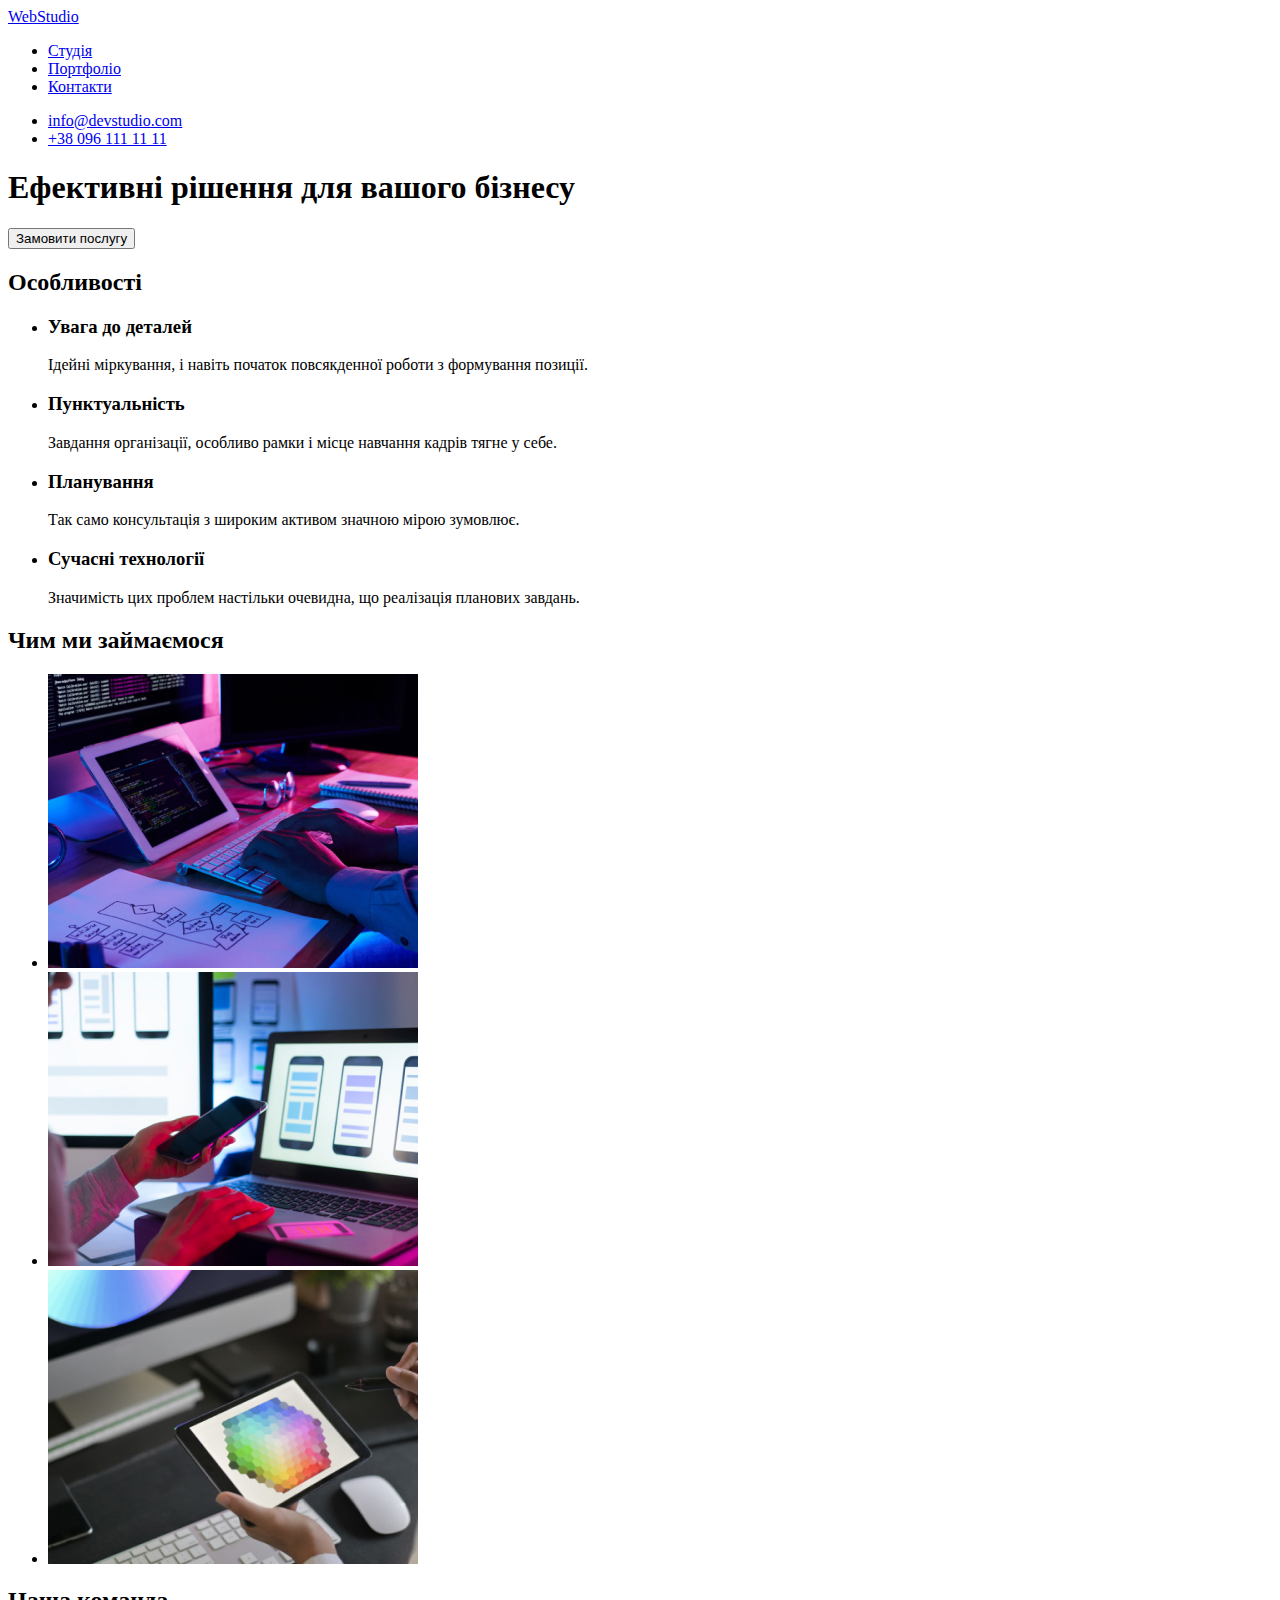
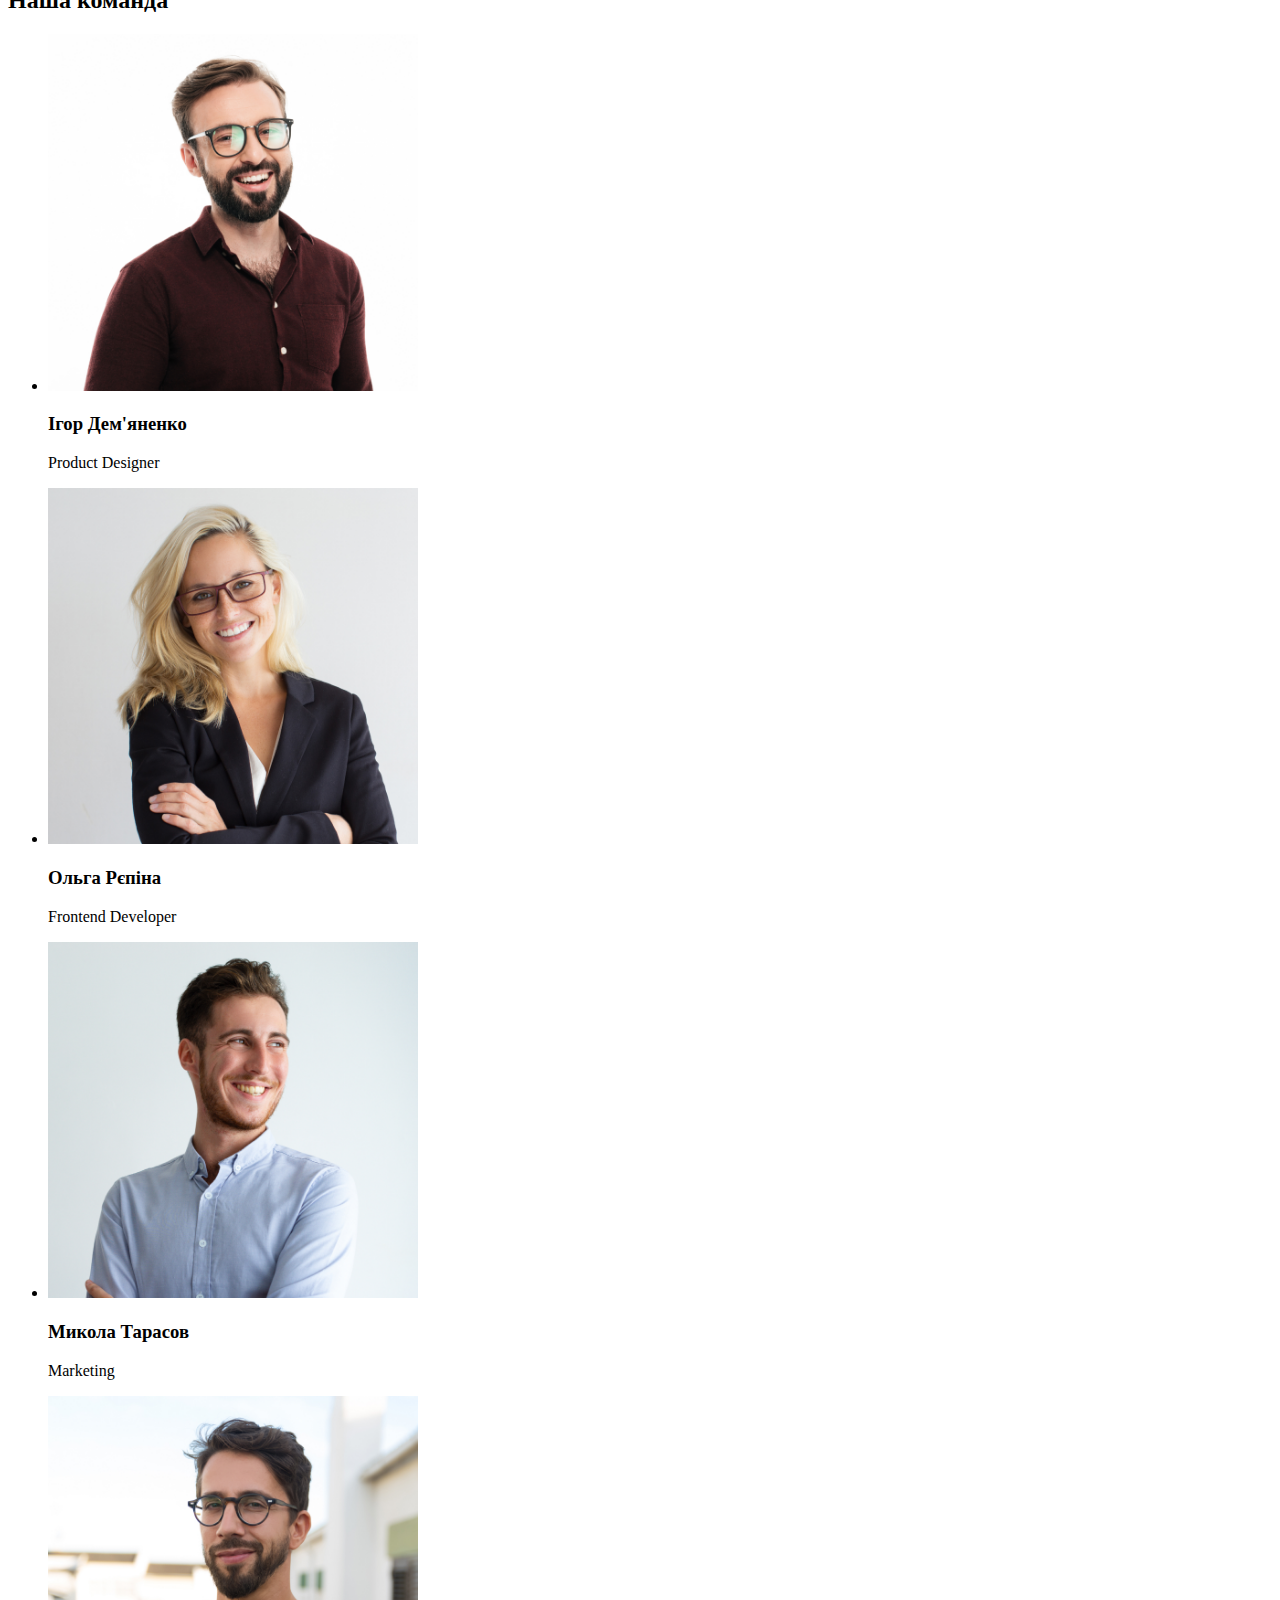
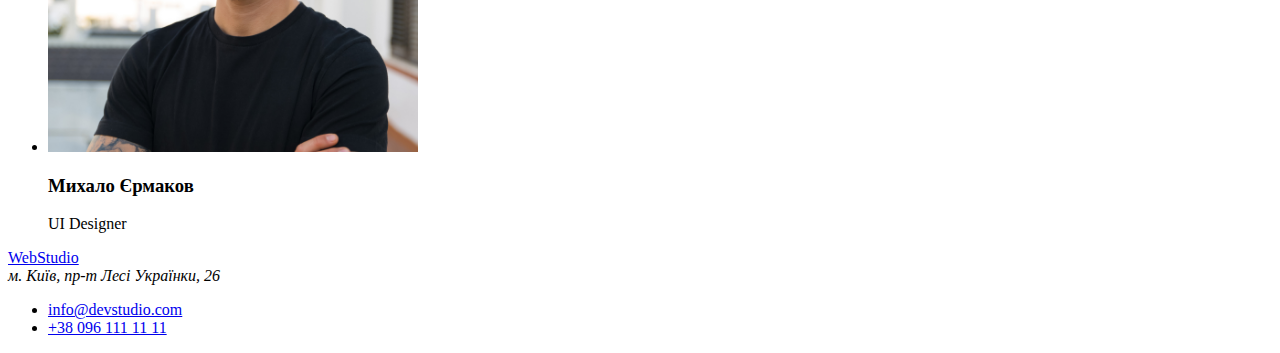
==== index.html @ 0692f688 "Створення проекту" ====
<!DOCTYPE html>
<html lang="uk">
<head>
    <meta charset="UTF-8">
    <meta http-equiv="X-UA-Compatible" content="IE=edge">
    <meta name="viewport" content="width=device-width, initial-scale=1.0">
    <title>Document</title>
</head>
<body>
    <header>
        <nav>
            <a href="/">WebStudio</a>       
            <!-- Меню навігації -->   
            <ul>         
                <li><a href="#studio">Студія</a></li>
                <li><a href="#portfolio">Портфоліо</a></li>
                <li><a href="#contacts">Контакти</a></li>   
            </ul>
        </nav>    
            <!-- Контакти -->
            <ul> 
                <li><a href="mailto:info@devstudio.com">info@devstudio.com</a></li>
                <li><a href="tel:+380961111111">+38 096 111 11 11</a></li>      
            </ul>                                                       
    </header>

    <main>
    <!-- Шапка -->
    <section>
        <h1>Ефективні рішення для вашого бізнесу</h1>
        <button type="button">Замовити послугу</button>
    </section>     

    <!-- Особливості -->
<section>
    <h2>Особливості</h2>
    <ul>
        <li>
            <h3>Увага до деталей</h3>
            <p>Ідейні міркування, i навіть початок повсякденної роботи з формування позиції.</p>
        </li>
        <li>
            <h3>Пунктуальність</h3>
            <p>Завдання організації, особливо рамки і місце навчання кадрів тягне у себе.</p>
        </li>
         <li>
              <h3>Планування</h3>
             <p>Так само консультація з широким активом значною мірою зумовлює.</p>
        </li>
          <li> 
              <h3>Сучасні технології</h3>
             <p>Значимість цих проблем настільки очевидна, що реалізація планових завдань.</P>
          </li>       
    </ul>
</section>
    <!-- Чим займаємося -->
<section> 
        <h2>Чим ми займаємося</h2>
        <ul>
            <li>   
               <img src="images/img1.jpg" 
               alt="Створення програм"
               width="370"></li>
        <li>
            <img src="images/img2.jpg" 
            alt="Мобільні додатки"
            width="370"></li>
        <li>
            <img src="images/img3.jpg" 
            alt="Дизайн"
            width="370">
        </li>
    </ul>    
</section>

    <!-- Наша команда -->
<section>  
        <!-- Product Designer -->      
     <h2>Наша команда</h2>
     <ul>
        <li>
            <img src="images/product_designer.jpg" 
            alt="Ігор Дем'яненко - Product Designer"
            width="370">              
                   <h3>Ігор Дем'яненко</h3>
                   <p>Product Designer</p>
        </li>
        <li> 
            <img src="images/frontend_developer.jpg" 
            alt="Ольга Рєпіна - Frontend Developer"
            width="370">
           
                <h3>Ольга Рєпіна</h3>
                <p>Frontend Developer</p>
        </li>
        <li> <img src="images/marketing.jpg" 
            alt="Микола Тарасов - Marketing"
            width="370">
           
                <h3>Микола Тарасов</h3>
                <p>Marketing</p></li>
        <li> 
            <img src="images/ui_designer.jpg" 
            alt="Михало Єрмаков - UI Designer"
            width="370">
        
                <h3>Михало Єрмаков</h3>
                <p>UI Designer</p>
           </li>
     </ul>                                
</section>
    </main>
    
    <!-- Підвал -->   
    <footer>
        <div id="contacts">
            <a href="/">WebStudio</a>
            <address>
                м. Київ, пр-т Лесі Українки, 26
              </address>
              <ul> 
                <li><a href="mailto:info@devstudio.com">info@devstudio.com</a></li>
                <li><a href="tel:+380961111111">+38 096 111 11 11</a></li>      
            </ul>                                 
        </div>
    </footer>
</body>
</html>
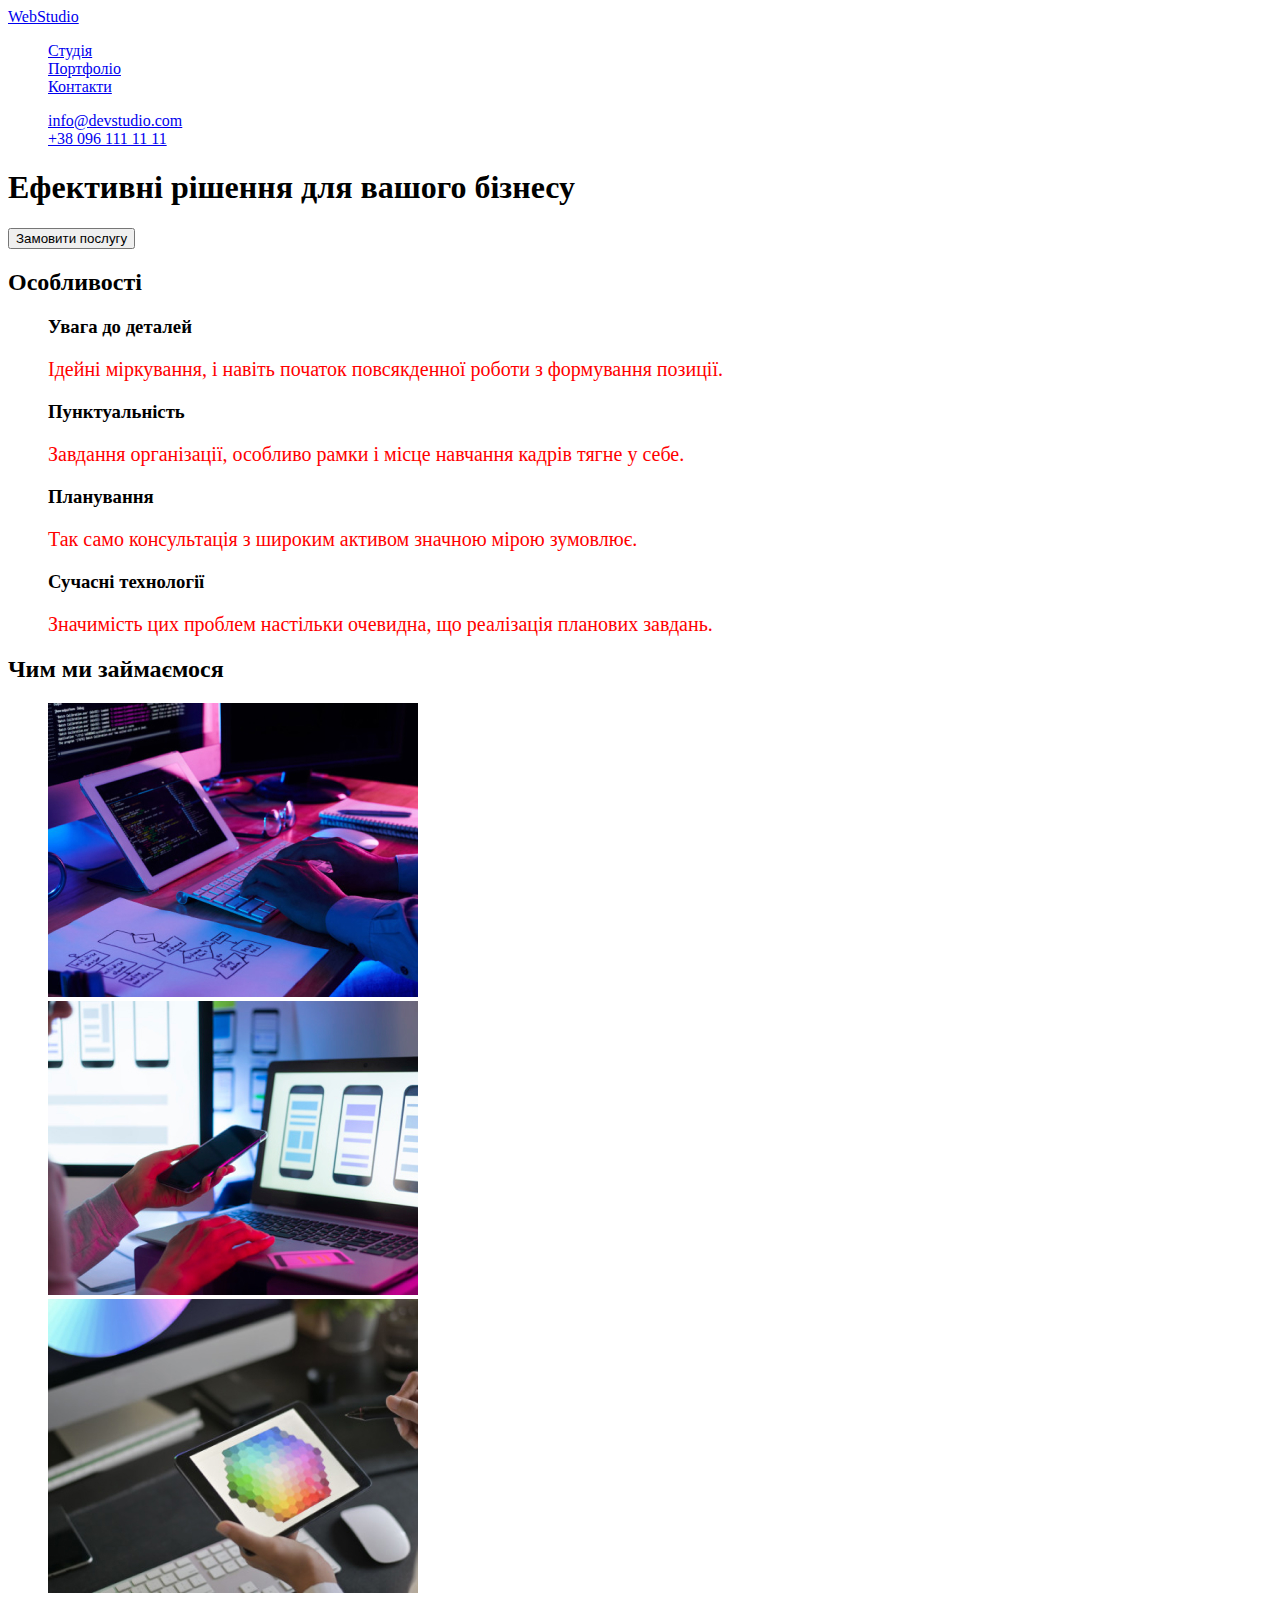
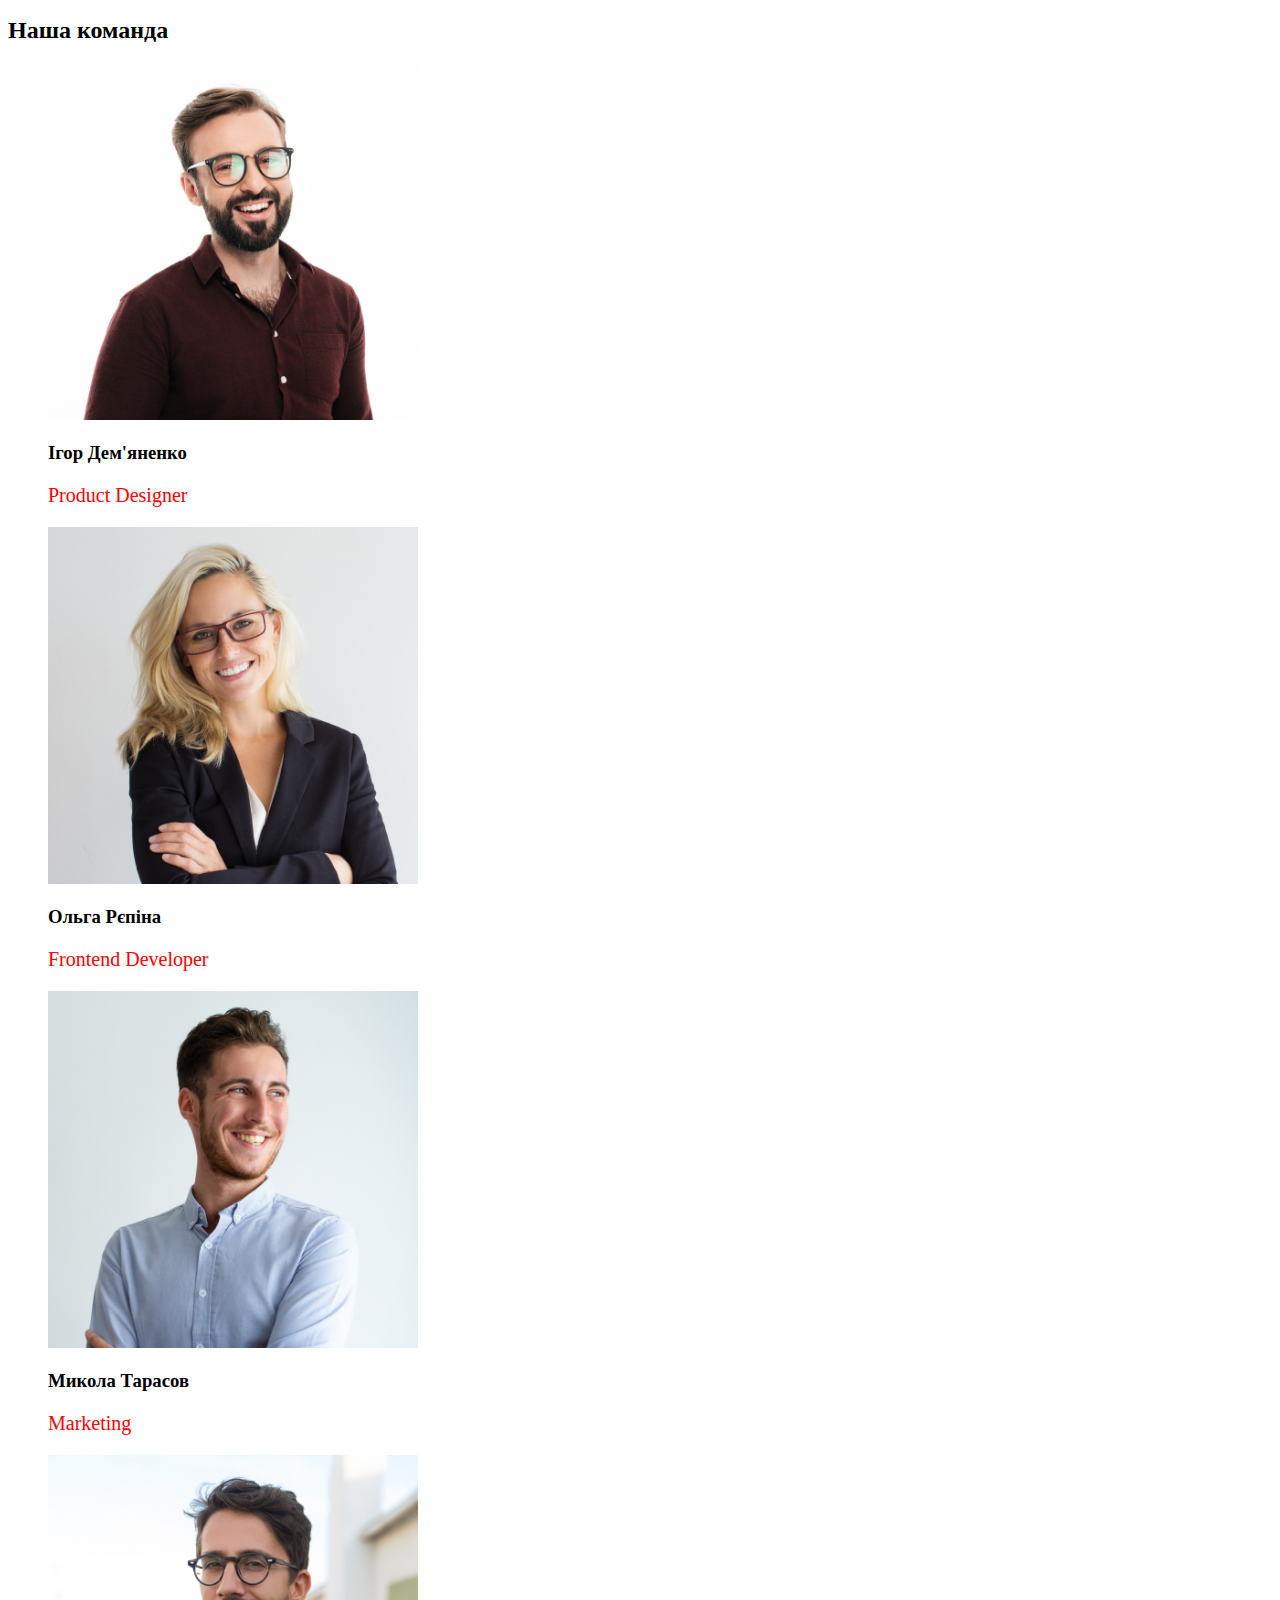
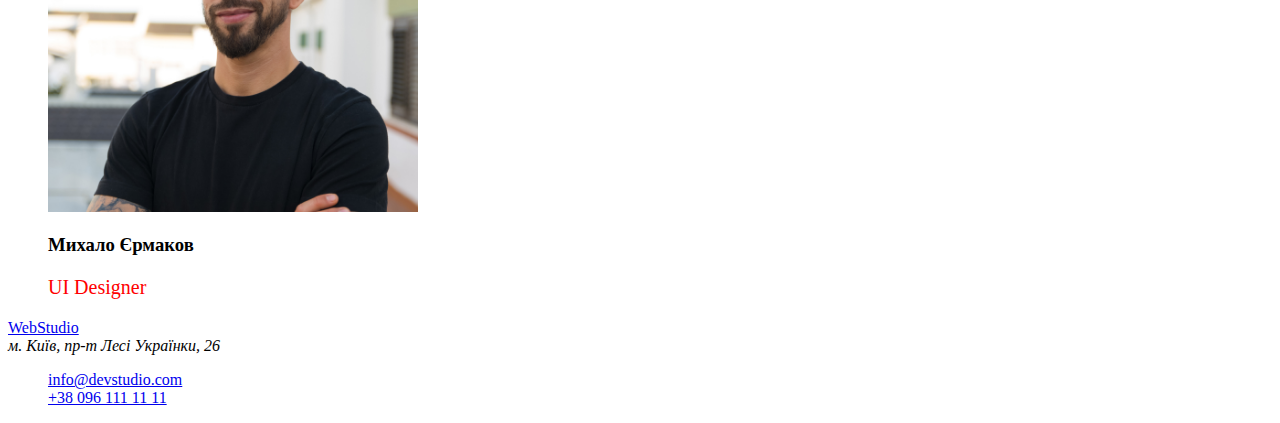
==== commit 72ef3430: "Розмітка портфоліо" ====
--- a/index.html
+++ b/index.html
@@ -4,21 +4,22 @@
     <meta charset="UTF-8">
     <meta http-equiv="X-UA-Compatible" content="IE=edge">
     <meta name="viewport" content="width=device-width, initial-scale=1.0">
-    <title>Document</title>
+    <link rel="stylesheet" href="./css/styles.css">
+    <title>Document</title>  
 </head>
 <body>
-    <header>
+    <header class="page-header">
         <nav>
-            <a href="/">WebStudio</a>       
+            <a class="logo" href="/">WebStudio</a>       
             <!-- Меню навігації -->   
-            <ul>         
-                <li><a href="#studio">Студія</a></li>
-                <li><a href="#portfolio">Портфоліо</a></li>
+            <ul class="site-nav">         
+                <li><a href="./index.html">Студія</a></li>
+                <li><a href="./portfolio.html">Портфоліо</a></li>
                 <li><a href="#contacts">Контакти</a></li>   
             </ul>
         </nav>    
             <!-- Контакти -->
-            <ul> 
+            <ul class="auth-nav"> 
                 <li><a href="mailto:info@devstudio.com">info@devstudio.com</a></li>
                 <li><a href="tel:+380961111111">+38 096 111 11 11</a></li>      
             </ul>                                                       
@@ -58,15 +59,15 @@
         <h2>Чим ми займаємося</h2>
         <ul>
             <li>   
-               <img src="images/img1.jpg" 
+               <img src="./images/img1.jpg" 
                alt="Створення програм"
                width="370"></li>
         <li>
-            <img src="images/img2.jpg" 
+            <img src="./images/img2.jpg" 
             alt="Мобільні додатки"
             width="370"></li>
         <li>
-            <img src="images/img3.jpg" 
+            <img src="./images/img3.jpg" 
             alt="Дизайн"
             width="370">
         </li>
@@ -79,28 +80,28 @@
      <h2>Наша команда</h2>
      <ul>
         <li>
-            <img src="images/product_designer.jpg" 
+            <img src="./images/product_designer.jpg" 
             alt="Ігор Дем'яненко - Product Designer"
             width="370">              
                    <h3>Ігор Дем'яненко</h3>
                    <p>Product Designer</p>
         </li>
         <li> 
-            <img src="images/frontend_developer.jpg" 
+            <img src="./images/frontend_developer.jpg" 
             alt="Ольга Рєпіна - Frontend Developer"
             width="370">
            
                 <h3>Ольга Рєпіна</h3>
                 <p>Frontend Developer</p>
         </li>
-        <li> <img src="images/marketing.jpg" 
+        <li> <img src="./images/marketing.jpg" 
             alt="Микола Тарасов - Marketing"
             width="370">
            
                 <h3>Микола Тарасов</h3>
                 <p>Marketing</p></li>
         <li> 
-            <img src="images/ui_designer.jpg" 
+            <img src="./images/ui_designer.jpg" 
             alt="Михало Єрмаков - UI Designer"
             width="370">
         
--- a/css/styles.css
+++ b/css/styles.css
@@ -0,0 +1,12 @@
+body{
+    background-color: F5F5F5;
+    
+}
+ul{
+    list-style: none;
+}
+
+p{
+    color: red;
+    font-size: 20px;
+}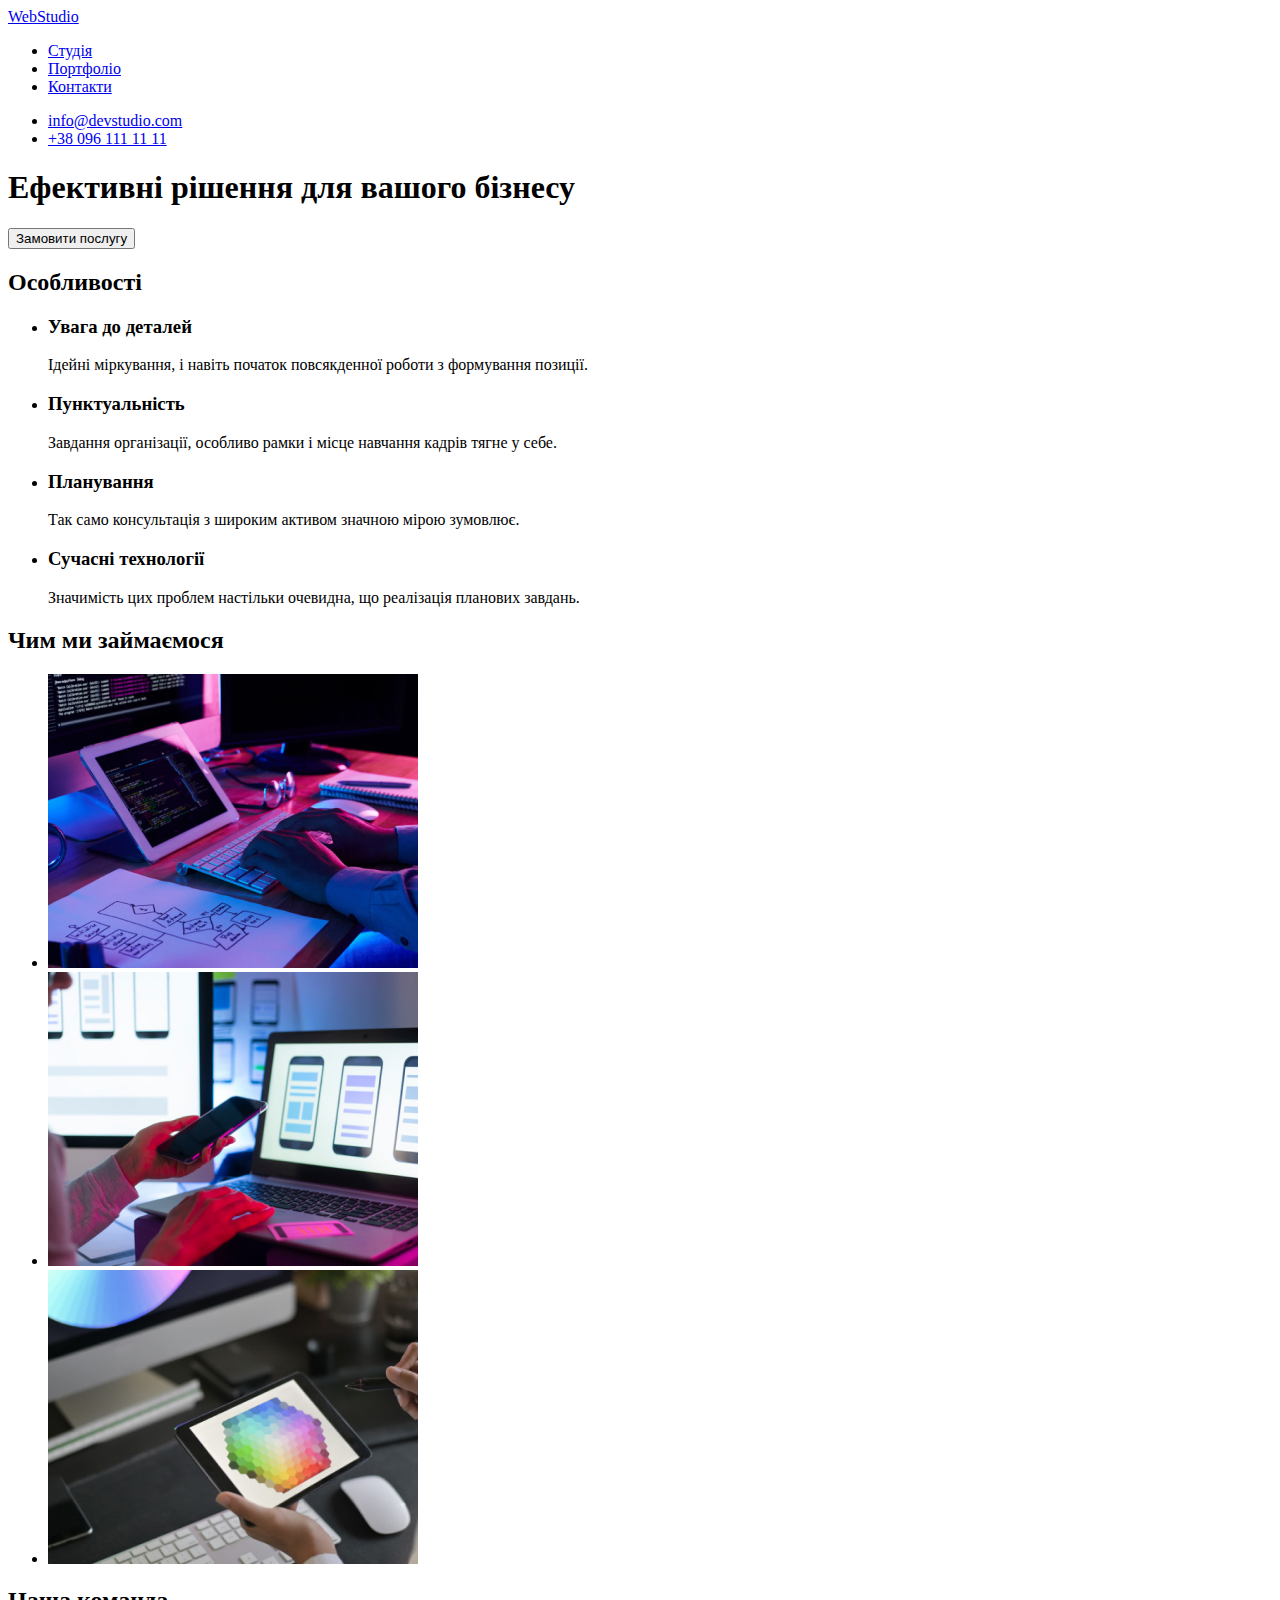
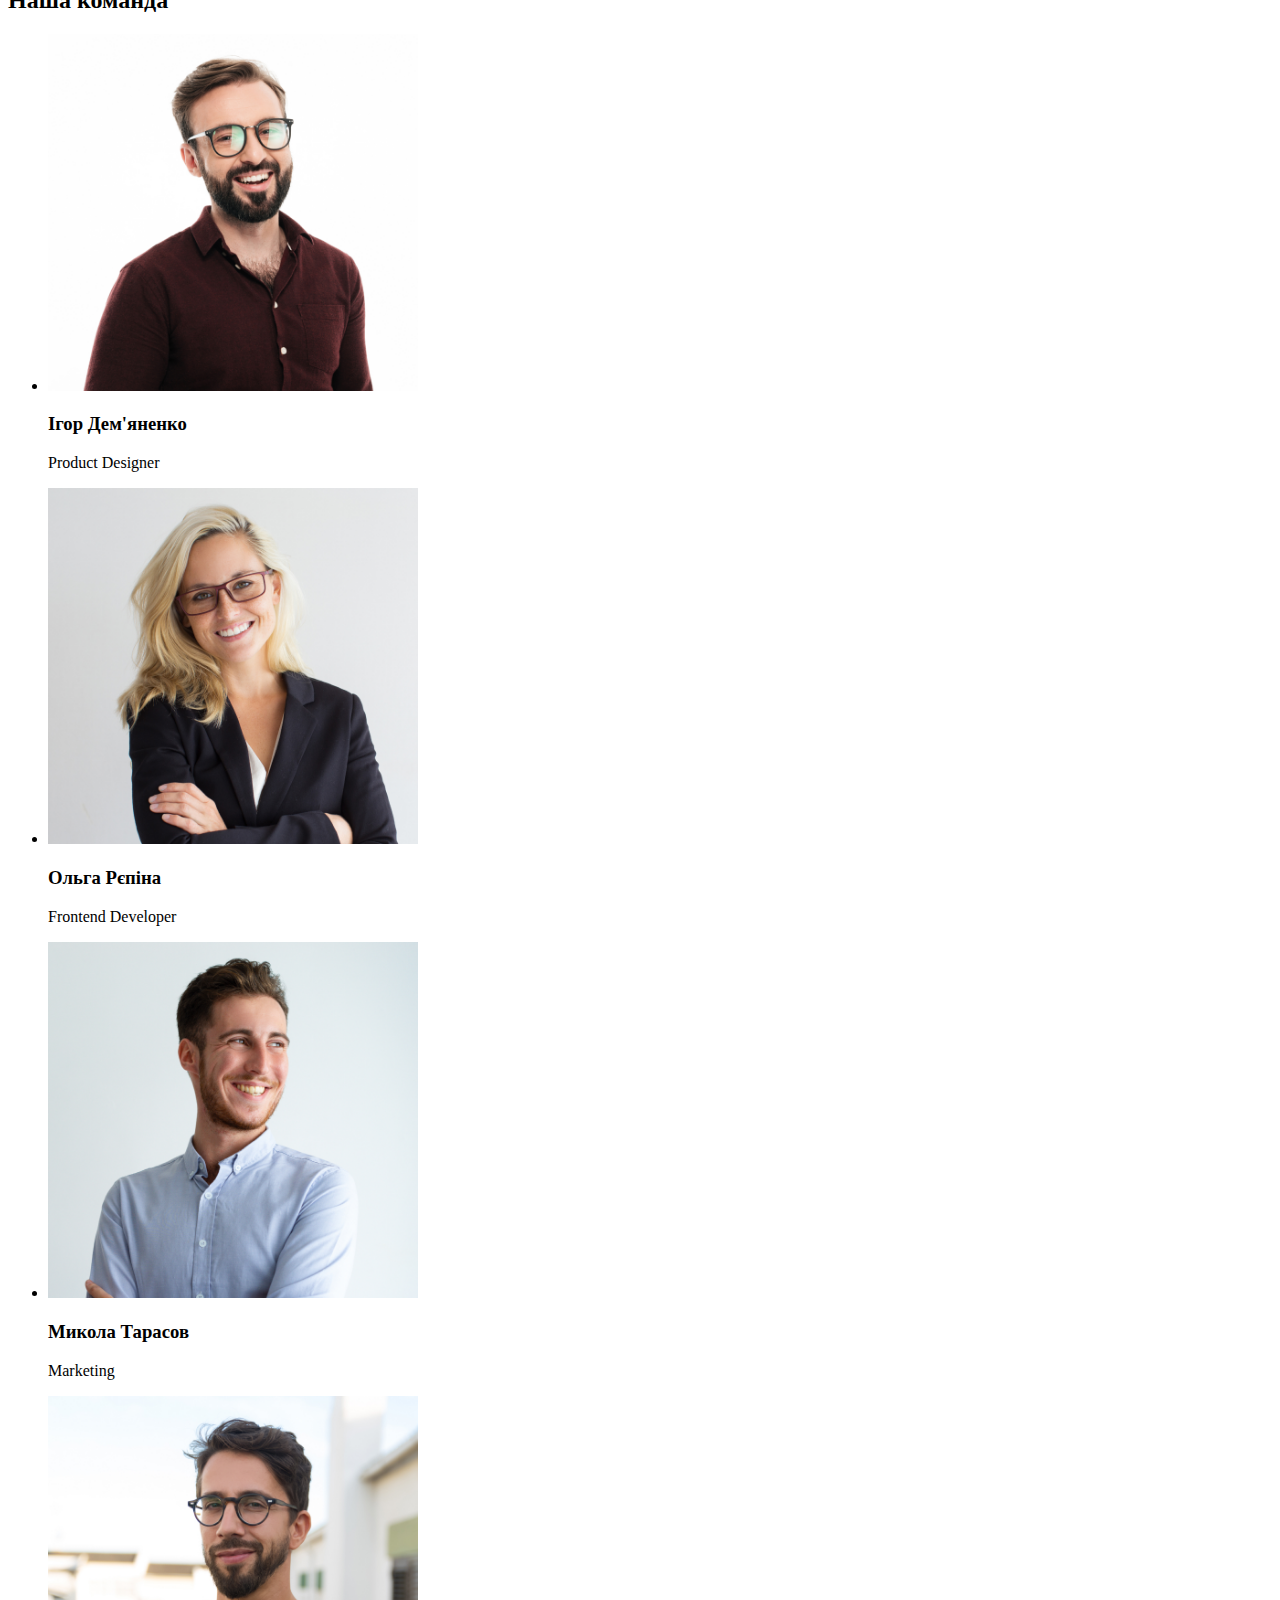
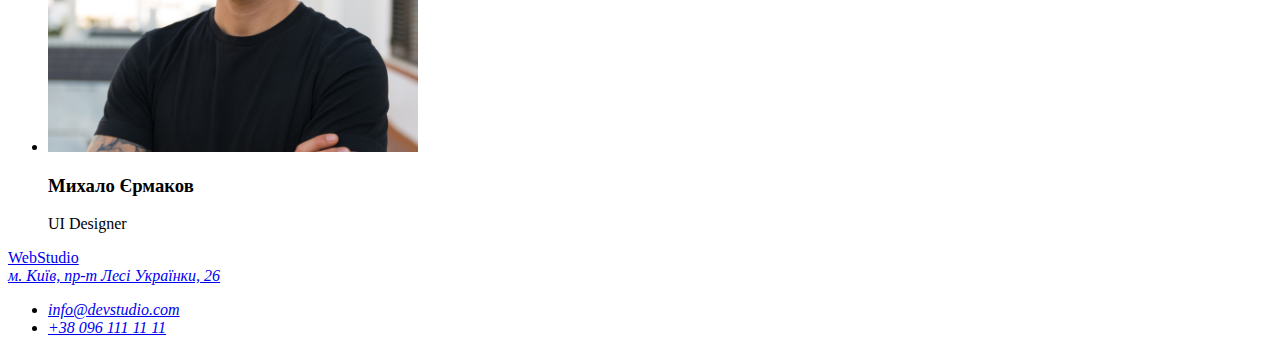
==== commit b814bba0: "Update index.html" ====
--- a/index.html
+++ b/index.html
@@ -4,22 +4,21 @@
     <meta charset="UTF-8">
     <meta http-equiv="X-UA-Compatible" content="IE=edge">
     <meta name="viewport" content="width=device-width, initial-scale=1.0">
-    <link rel="stylesheet" href="./css/styles.css">
-    <title>Document</title>  
+    <title>Document</title>
 </head>
 <body>
-    <header class="page-header">
+    <header>
         <nav>
-            <a class="logo" href="/">WebStudio</a>       
+            <a href="/">WebStudio</a>       
             <!-- Меню навігації -->   
-            <ul class="site-nav">         
-                <li><a href="./index.html">Студія</a></li>
-                <li><a href="./portfolio.html">Портфоліо</a></li>
+            <ul>         
+                <li><a href="#studio">Студія</a></li>
+                <li><a href="#portfolio">Портфоліо</a></li>
                 <li><a href="#contacts">Контакти</a></li>   
             </ul>
         </nav>    
             <!-- Контакти -->
-            <ul class="auth-nav"> 
+            <ul> 
                 <li><a href="mailto:info@devstudio.com">info@devstudio.com</a></li>
                 <li><a href="tel:+380961111111">+38 096 111 11 11</a></li>      
             </ul>                                                       
@@ -59,15 +58,15 @@
         <h2>Чим ми займаємося</h2>
         <ul>
             <li>   
-               <img src="./images/img1.jpg" 
+               <img src="images/img1.jpg" 
                alt="Створення програм"
                width="370"></li>
         <li>
-            <img src="./images/img2.jpg" 
+            <img src="images/img2.jpg" 
             alt="Мобільні додатки"
             width="370"></li>
         <li>
-            <img src="./images/img3.jpg" 
+            <img src="images/img3.jpg" 
             alt="Дизайн"
             width="370">
         </li>
@@ -80,28 +79,28 @@
      <h2>Наша команда</h2>
      <ul>
         <li>
-            <img src="./images/product_designer.jpg" 
+            <img src="images/product_designer.jpg" 
             alt="Ігор Дем'яненко - Product Designer"
             width="370">              
                    <h3>Ігор Дем'яненко</h3>
                    <p>Product Designer</p>
         </li>
         <li> 
-            <img src="./images/frontend_developer.jpg" 
+            <img src="images/frontend_developer.jpg" 
             alt="Ольга Рєпіна - Frontend Developer"
             width="370">
            
                 <h3>Ольга Рєпіна</h3>
                 <p>Frontend Developer</p>
         </li>
-        <li> <img src="./images/marketing.jpg" 
+        <li> <img src="images/marketing.jpg" 
             alt="Микола Тарасов - Marketing"
             width="370">
            
                 <h3>Микола Тарасов</h3>
                 <p>Marketing</p></li>
         <li> 
-            <img src="./images/ui_designer.jpg" 
+            <img src="images/ui_designer.jpg" 
             alt="Михало Єрмаков - UI Designer"
             width="370">
         
@@ -117,12 +116,12 @@
         <div id="contacts">
             <a href="/">WebStudio</a>
             <address>
-                м. Київ, пр-т Лесі Українки, 26
-              </address>
-              <ul> 
-                <li><a href="mailto:info@devstudio.com">info@devstudio.com</a></li>
-                <li><a href="tel:+380961111111">+38 096 111 11 11</a></li>      
-            </ul>                                 
+                <a href="https://www.google.com/maps/place/%D0%B1%D1%83%D0%BB%D1%8C%D0%B2%D0%B0%D1%80+%D0%9B%D0%B5%D1%81%D1%96+%D0%A3%D0%BA%D1%80%D0%B0%D1%97%D0%BD%D0%BA%D0%B8,+26,+%D0%9A%D0%B8%D1%97%D0%B2,+02000/@50.427058,30.5351338,18.25z/data=!4m5!3m4!1s0x40d4cf0e033ecbe9:0x57a4dffefec77da0!8m2!3d50.4265807!4d30.5383858"  target="_blank" rel="noopener noreferrer" >м. Київ, пр-т Лесі Українки, 26</a> 
+                <ul> 
+                    <li><a href="mailto:info@devstudio.com">info@devstudio.com</a></li>
+                    <li><a href="tel:+380961111111">+38 096 111 11 11</a></li>      
+                </ul>                
+              </address>                               
         </div>
     </footer>
 </body>
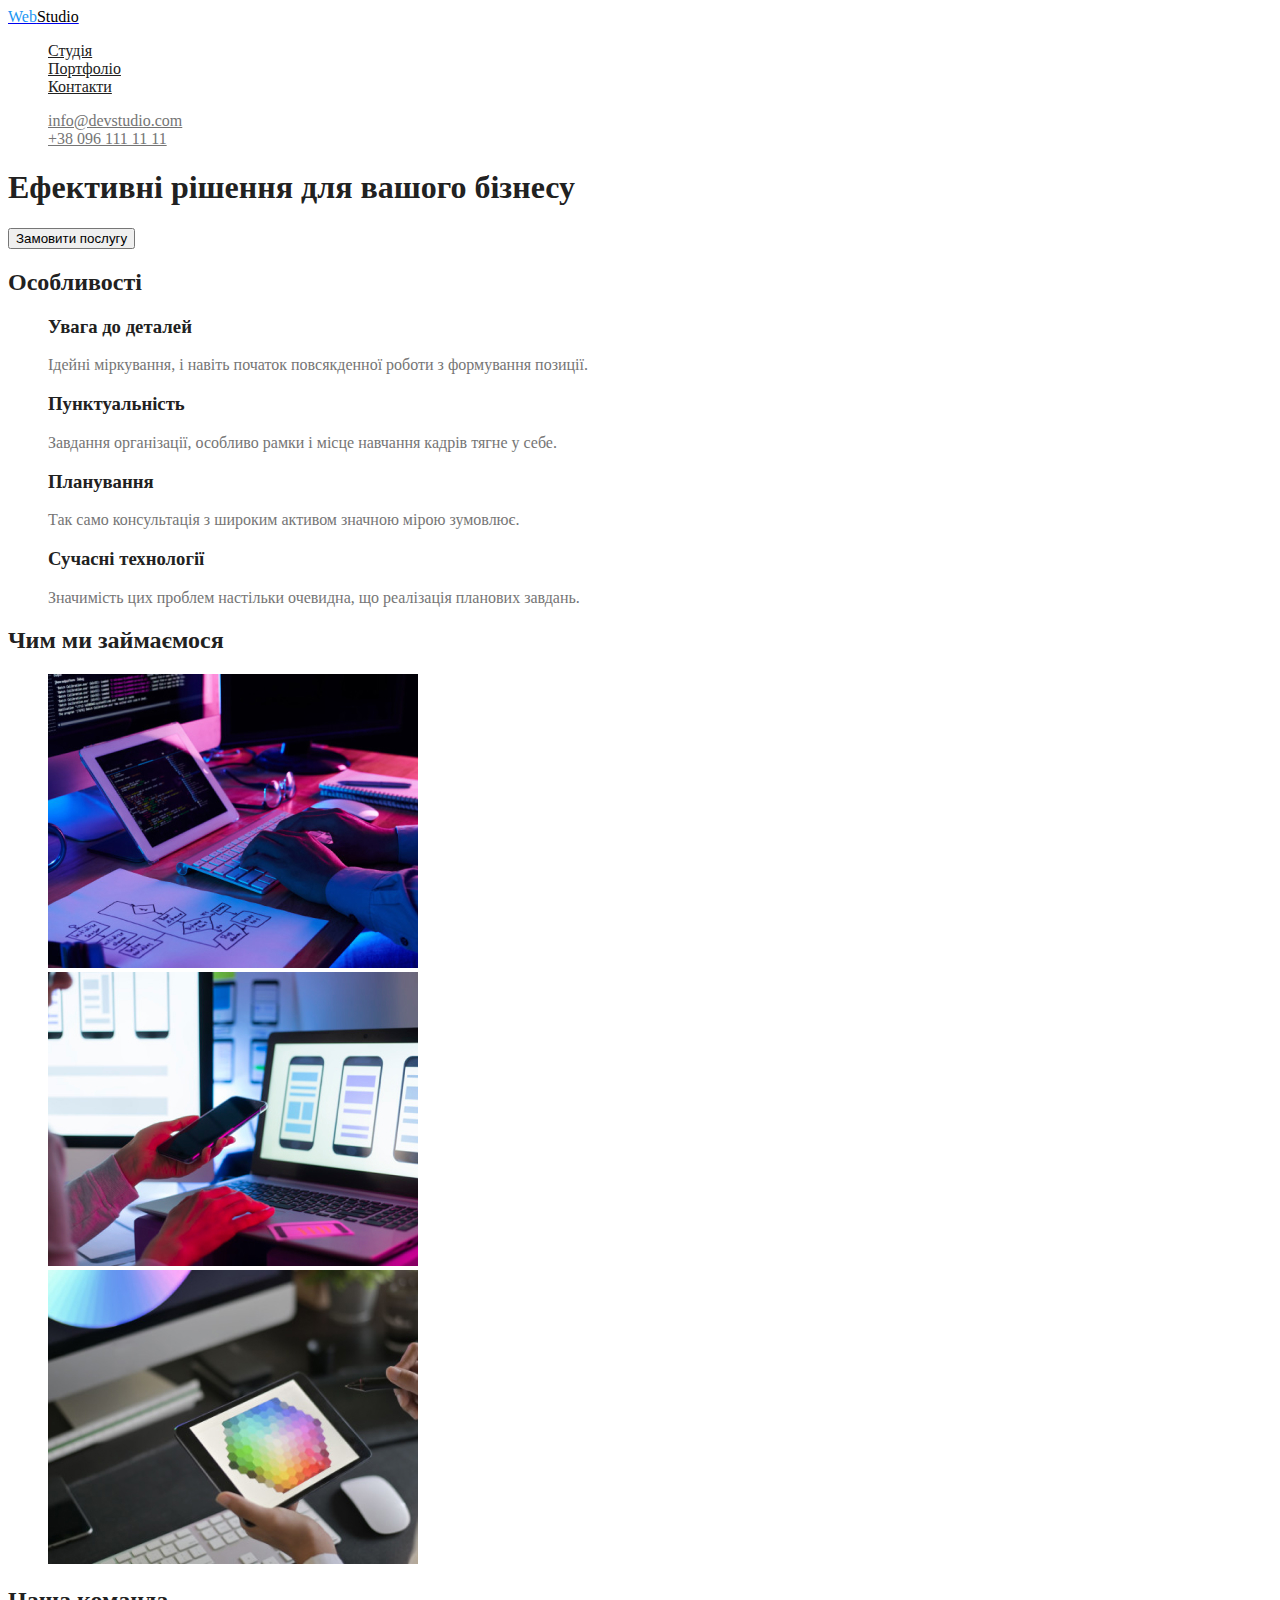
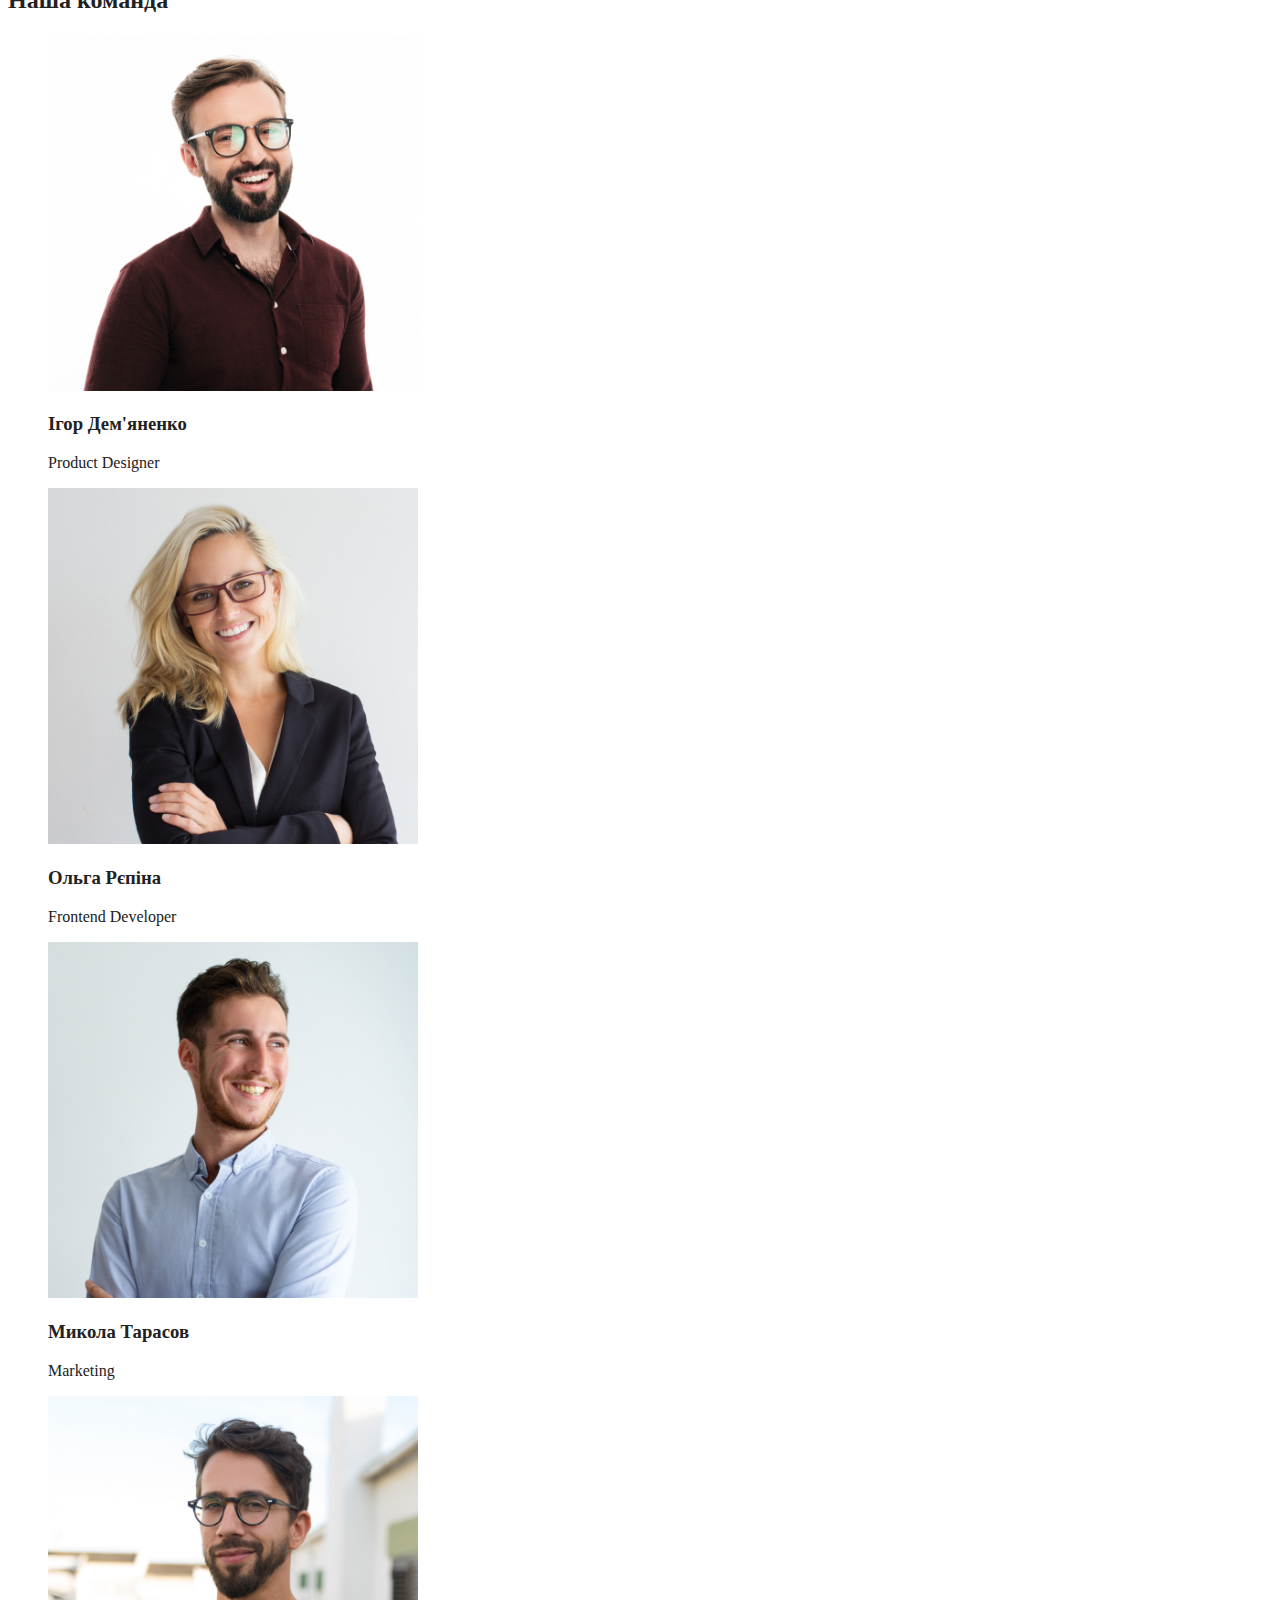
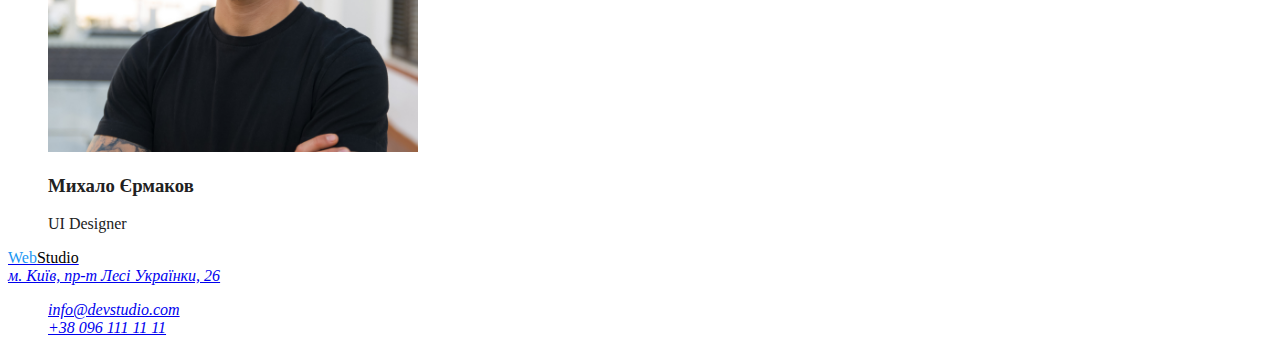
==== commit 1bed3f9b: "початок css" ====
--- a/index.html
+++ b/index.html
@@ -5,20 +5,22 @@
     <meta http-equiv="X-UA-Compatible" content="IE=edge">
     <meta name="viewport" content="width=device-width, initial-scale=1.0">
     <title>Document</title>
+    <link rel="stylesheet" href="./css/styles.css">
+</head>
 </head>
 <body>
     <header>
         <nav>
-            <a href="/">WebStudio</a>       
+            <a class="logo" href="/"><span class="logo1">Web</span><span class="logo2">Studio</span></a>       
             <!-- Меню навігації -->   
-            <ul>         
+            <ul class="menu-list">         
                 <li><a href="#studio">Студія</a></li>
                 <li><a href="#portfolio">Портфоліо</a></li>
                 <li><a href="#contacts">Контакти</a></li>   
             </ul>
         </nav>    
             <!-- Контакти -->
-            <ul> 
+            <ul class="contact-list" > 
                 <li><a href="mailto:info@devstudio.com">info@devstudio.com</a></li>
                 <li><a href="tel:+380961111111">+38 096 111 11 11</a></li>      
             </ul>                                                       
@@ -32,31 +34,31 @@
     </section>     
 
     <!-- Особливості -->
-<section>
-    <h2>Особливості</h2>
-    <ul>
+<section class="section">
+    <h2 class="section-title">Особливості</h2>
+    <ul class="features-list">
         <li>
-            <h3>Увага до деталей</h3>
-            <p>Ідейні міркування, i навіть початок повсякденної роботи з формування позиції.</p>
+            <h3 class="title">Увага до деталей</h3>
+            <p class="title-text">Ідейні міркування, i навіть початок повсякденної роботи з формування позиції.</p>
         </li>
         <li>
-            <h3>Пунктуальність</h3>
-            <p>Завдання організації, особливо рамки і місце навчання кадрів тягне у себе.</p>
+            <h3 class="title">Пунктуальність</h3>
+            <p class="title-text">Завдання організації, особливо рамки і місце навчання кадрів тягне у себе.</p>
         </li>
          <li>
-              <h3>Планування</h3>
-             <p>Так само консультація з широким активом значною мірою зумовлює.</p>
+              <h3 class="title">Планування</h3>
+             <p class="title-text">Так само консультація з широким активом значною мірою зумовлює.</p>
         </li>
           <li> 
-              <h3>Сучасні технології</h3>
-             <p>Значимість цих проблем настільки очевидна, що реалізація планових завдань.</P>
+              <h3 class="title">Сучасні технології</h3>
+             <p class="title-text">Значимість цих проблем настільки очевидна, що реалізація планових завдань.</P>
           </li>       
     </ul>
 </section>
     <!-- Чим займаємося -->
-<section> 
-        <h2>Чим ми займаємося</h2>
-        <ul>
+<section class="section"> 
+        <h2 class="section-title">Чим ми займаємося</h2>
+        <ul >
             <li>   
                <img src="images/img1.jpg" 
                alt="Створення програм"
@@ -74,38 +76,35 @@
 </section>
 
     <!-- Наша команда -->
-<section>  
+<section class="section">  
         <!-- Product Designer -->      
-     <h2>Наша команда</h2>
+     <h2 class="section-title">Наша команда</h2>
      <ul>
         <li>
             <img src="images/product_designer.jpg" 
             alt="Ігор Дем'яненко - Product Designer"
             width="370">              
-                   <h3>Ігор Дем'яненко</h3>
-                   <p>Product Designer</p>
+                   <h3 class="name">Ігор Дем'яненко</h3>
+                   <p class="position">Product Designer</p>
         </li>
         <li> 
             <img src="images/frontend_developer.jpg" 
             alt="Ольга Рєпіна - Frontend Developer"
-            width="370">
-           
-                <h3>Ольга Рєпіна</h3>
-                <p>Frontend Developer</p>
+            width="370">         
+                <h3 class="name">Ольга Рєпіна</h3>
+                <p class="position">Frontend Developer</p>
         </li>
         <li> <img src="images/marketing.jpg" 
             alt="Микола Тарасов - Marketing"
-            width="370">
-           
-                <h3>Микола Тарасов</h3>
-                <p>Marketing</p></li>
+            width="370">         
+                <h3 class="name">Микола Тарасов</h3>
+                <p class="position">Marketing</p></li>
         <li> 
             <img src="images/ui_designer.jpg" 
             alt="Михало Єрмаков - UI Designer"
-            width="370">
-        
-                <h3>Михало Єрмаков</h3>
-                <p>UI Designer</p>
+            width="370">      
+                <h3 class="name">Михало Єрмаков</h3>
+                <p class="position">UI Designer</p>
            </li>
      </ul>                                
 </section>
@@ -114,7 +113,7 @@
     <!-- Підвал -->   
     <footer>
         <div id="contacts">
-            <a href="/">WebStudio</a>
+            <a href="/"><span class="logo1">Web</span><span class="logo2">Studio</span></a>
             <address>
                 <a href="https://www.google.com/maps/place/%D0%B1%D1%83%D0%BB%D1%8C%D0%B2%D0%B0%D1%80+%D0%9B%D0%B5%D1%81%D1%96+%D0%A3%D0%BA%D1%80%D0%B0%D1%97%D0%BD%D0%BA%D0%B8,+26,+%D0%9A%D0%B8%D1%97%D0%B2,+02000/@50.427058,30.5351338,18.25z/data=!4m5!3m4!1s0x40d4cf0e033ecbe9:0x57a4dffefec77da0!8m2!3d50.4265807!4d30.5383858"  target="_blank" rel="noopener noreferrer" >м. Київ, пр-т Лесі Українки, 26</a> 
                 <ul> 
--- a/css/styles.css
+++ b/css/styles.css
@@ -0,0 +1,48 @@
+:root{
+    
+}
+
+body{
+    background-color: F5F5F5;
+    color: #212121;
+}
+
+ul{
+    list-style: none;
+}
+
+/* Стилізація header */
+.logo a:focus{
+
+}
+.logo1{
+    color: #2196F3
+    ;
+}
+.logo2{
+    color: #000000;
+}
+
+.menu-list a{
+    color: #212121;
+}
+.menu-list a:hover,
+.menu-lis a:focus{
+    color: #2196F3;
+}
+.contact-list a{
+    color: #757575;
+}
+
+.contact-list a:hover,
+.contact-list a:focus{
+    color: #2196F3
+}
+
+.section, .section-title{
+    color: #212121;
+}
+
+.title-text{
+    color: #757575;
+}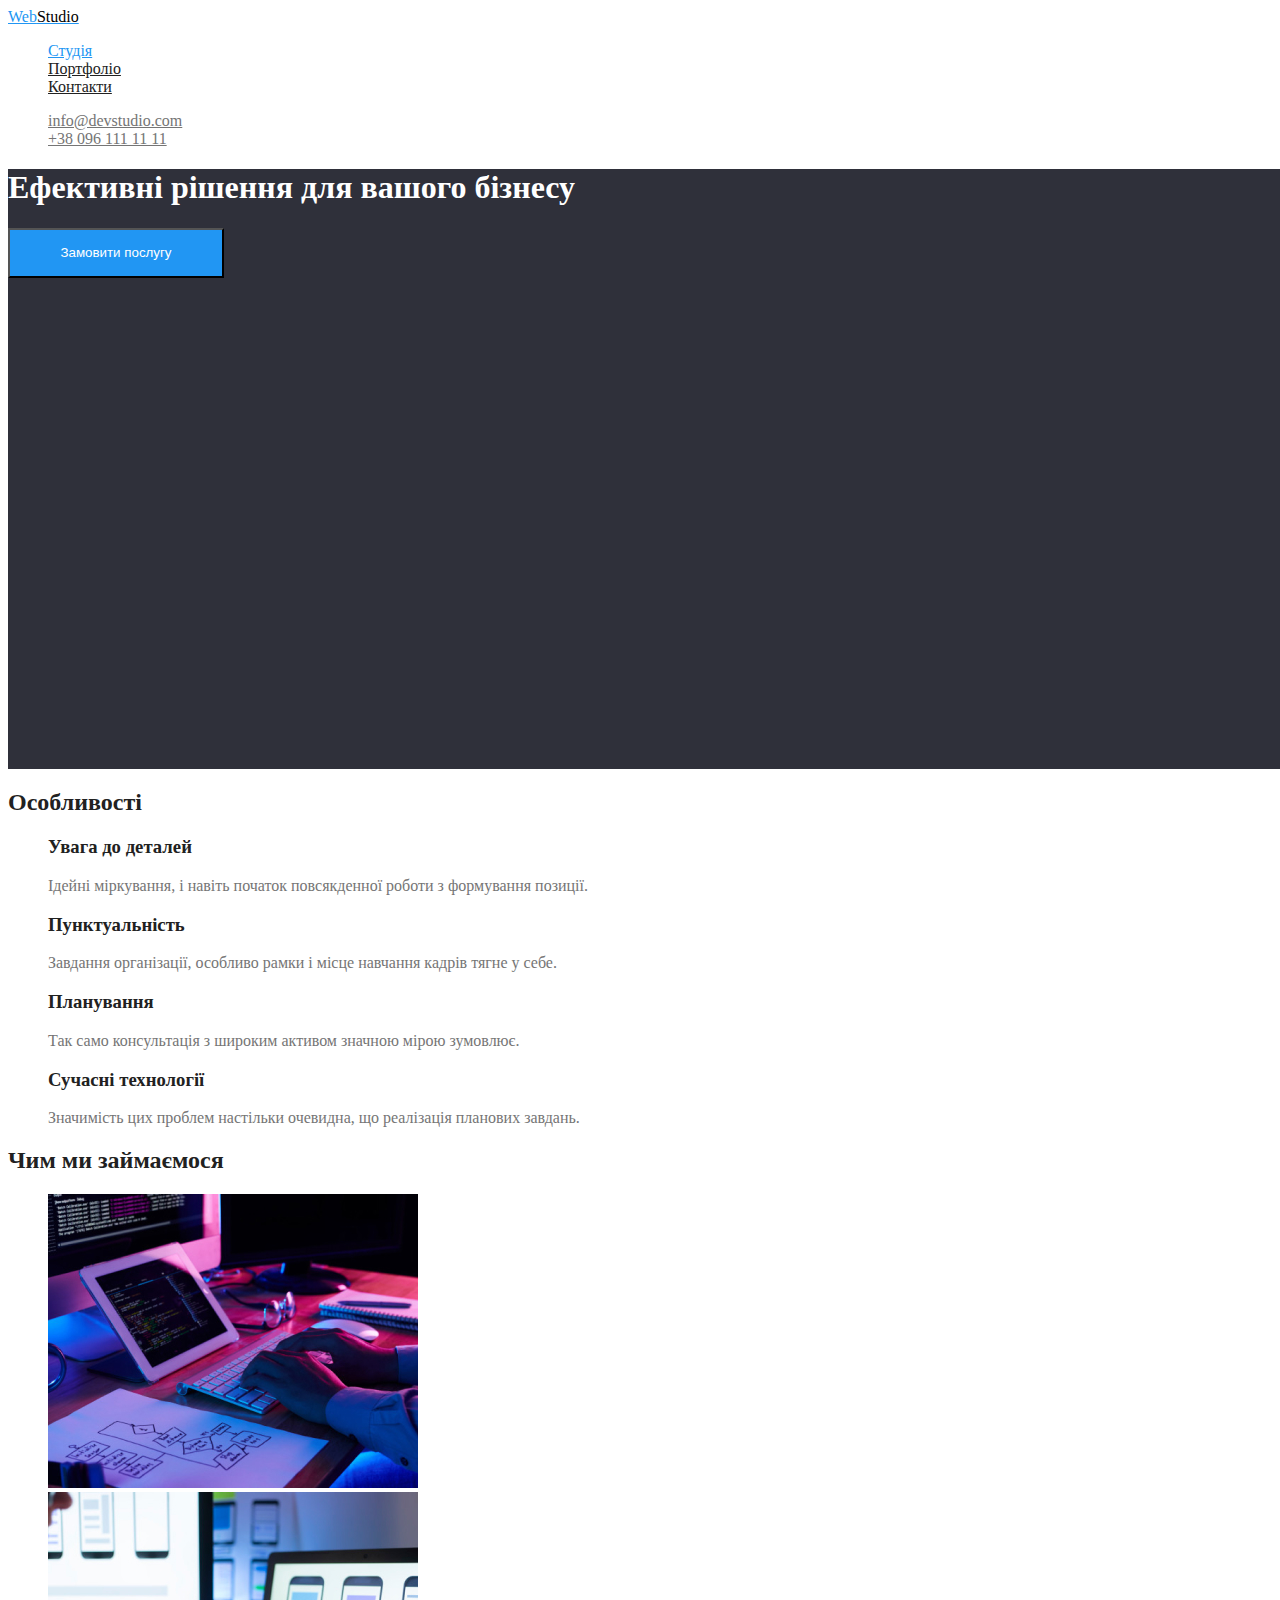
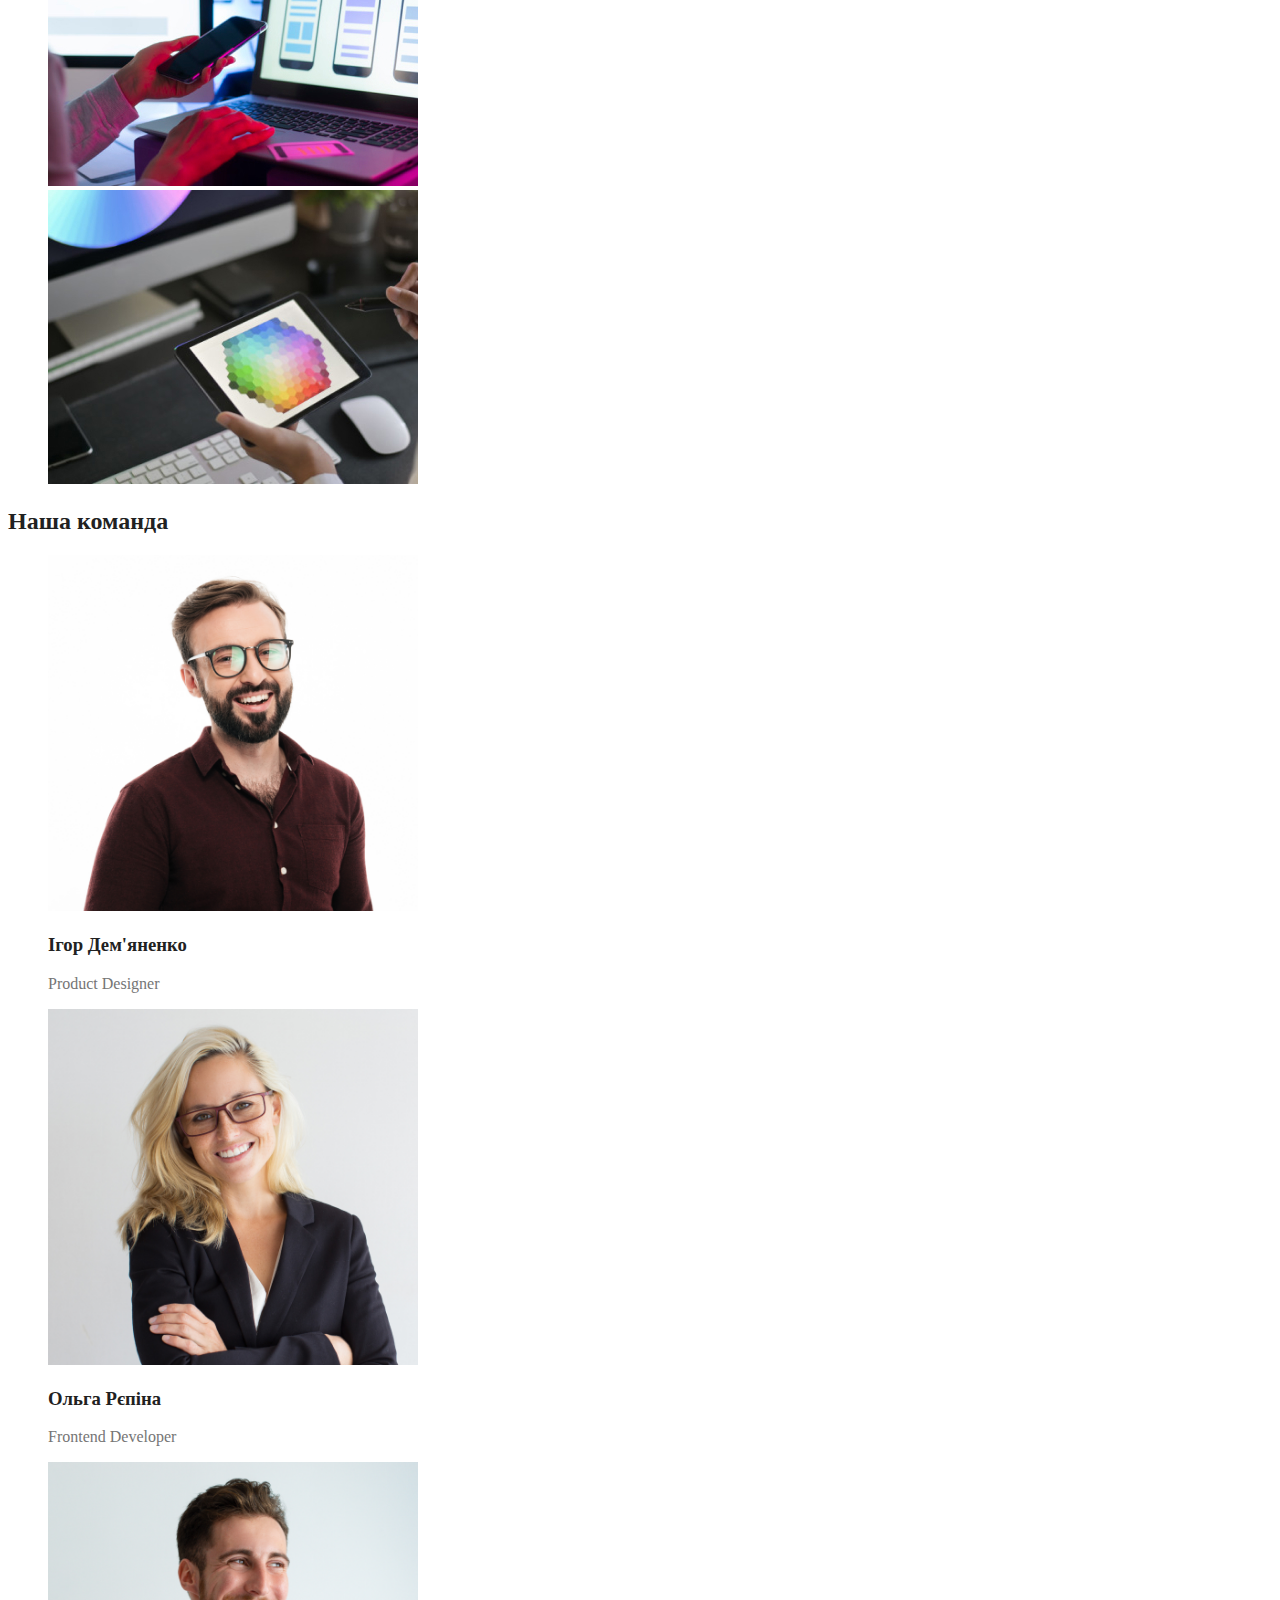
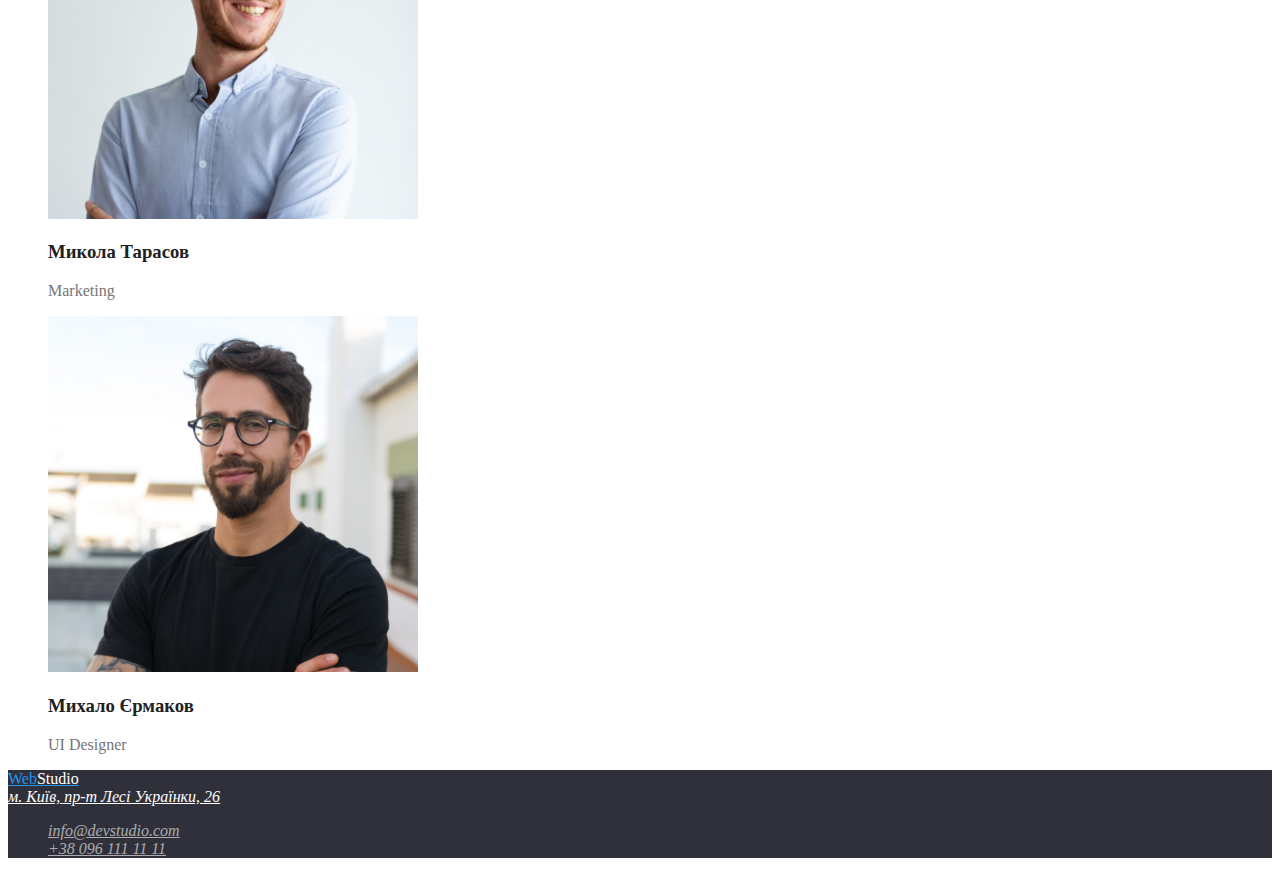
==== commit f6418351: "add css color" ====
--- a/index.html
+++ b/index.html
@@ -11,32 +11,32 @@
 <body>
     <header>
         <nav>
-            <a class="logo" href="/"><span class="logo1">Web</span><span class="logo2">Studio</span></a>       
+            <a class="logo" href="/">Web<span class="logo-part">Studio</span></a>
             <!-- Меню навігації -->   
-            <ul class="menu-list">         
-                <li><a href="#studio">Студія</a></li>
-                <li><a href="#portfolio">Портфоліо</a></li>
-                <li><a href="#contacts">Контакти</a></li>   
+            <ul class="menu list">         
+                <li><a class="link current" href="./index.html">Студія</a></li>
+                <li><a class="link" href="./portfolio.html">Портфоліо</a></li>
+                <li><a class="link" href="#contacts">Контакти</a></li>   
             </ul>
         </nav>    
             <!-- Контакти -->
-            <ul class="contact-list" > 
-                <li><a href="mailto:info@devstudio.com">info@devstudio.com</a></li>
-                <li><a href="tel:+380961111111">+38 096 111 11 11</a></li>      
+            <ul class="contact list" > 
+                <li><a class="link" href="mailto:info@devstudio.com">info@devstudio.com</a></li>
+                <li><a class="link" href="tel:+380961111111">+38 096 111 11 11</a></li>      
             </ul>                                                       
     </header>
 
     <main>
     <!-- Шапка -->
-    <section>
-        <h1>Ефективні рішення для вашого бізнесу</h1>
-        <button type="button">Замовити послугу</button>
+    <section class="hero">
+        <h1 class="hero-title">Ефективні рішення для вашого бізнесу</h1>
+        <button class="button-order" type="button">Замовити послугу</button>
     </section>     
 
     <!-- Особливості -->
 <section class="section">
     <h2 class="section-title">Особливості</h2>
-    <ul class="features-list">
+    <ul class="features list">
         <li>
             <h3 class="title">Увага до деталей</h3>
             <p class="title-text">Ідейні міркування, i навіть початок повсякденної роботи з формування позиції.</p>
@@ -58,7 +58,7 @@
     <!-- Чим займаємося -->
 <section class="section"> 
         <h2 class="section-title">Чим ми займаємося</h2>
-        <ul >
+        <ul class="work list" >
             <li>   
                <img src="images/img1.jpg" 
                alt="Створення програм"
@@ -79,49 +79,50 @@
 <section class="section">  
         <!-- Product Designer -->      
      <h2 class="section-title">Наша команда</h2>
-     <ul>
+     <ul class="team list">
         <li>
             <img src="images/product_designer.jpg" 
             alt="Ігор Дем'яненко - Product Designer"
             width="370">              
-                   <h3 class="name">Ігор Дем'яненко</h3>
-                   <p class="position">Product Designer</p>
+                   <h3 class="title">Ігор Дем'яненко</h3>
+                   <p class="title-text">Product Designer</p>
         </li>
         <li> 
             <img src="images/frontend_developer.jpg" 
             alt="Ольга Рєпіна - Frontend Developer"
             width="370">         
-                <h3 class="name">Ольга Рєпіна</h3>
-                <p class="position">Frontend Developer</p>
+                <h3 class="title">Ольга Рєпіна</h3>
+                <p class="title-text">Frontend Developer</p>
         </li>
         <li> <img src="images/marketing.jpg" 
-            alt="Микола Тарасов - Marketing"
+            alt="Микола Тарасов - Marketing"title-text
             width="370">         
-                <h3 class="name">Микола Тарасов</h3>
-                <p class="position">Marketing</p></li>
+                <h3 class="title">Микола Тарасов</h3>
+                <p class="title-text">Marketing</p></li>
         <li> 
             <img src="images/ui_designer.jpg" 
             alt="Михало Єрмаков - UI Designer"
             width="370">      
-                <h3 class="name">Михало Єрмаков</h3>
-                <p class="position">UI Designer</p>
+                <h3 class="title">Михало Єрмаков</h3>
+                <p class="title-text">UI Designer</p>
            </li>
      </ul>                                
 </section>
     </main>
     
     <!-- Підвал -->   
-    <footer>
+    <footer class="footer">
         <div id="contacts">
-            <a href="/"><span class="logo1">Web</span><span class="logo2">Studio</span></a>
+            <a class="logo" href="/">Web<span class="logo-part">Studio</span></a>  
             <address>
-                <a href="https://www.google.com/maps/place/%D0%B1%D1%83%D0%BB%D1%8C%D0%B2%D0%B0%D1%80+%D0%9B%D0%B5%D1%81%D1%96+%D0%A3%D0%BA%D1%80%D0%B0%D1%97%D0%BD%D0%BA%D0%B8,+26,+%D0%9A%D0%B8%D1%97%D0%B2,+02000/@50.427058,30.5351338,18.25z/data=!4m5!3m4!1s0x40d4cf0e033ecbe9:0x57a4dffefec77da0!8m2!3d50.4265807!4d30.5383858"  target="_blank" rel="noopener noreferrer" >м. Київ, пр-т Лесі Українки, 26</a> 
-                <ul> 
-                    <li><a href="mailto:info@devstudio.com">info@devstudio.com</a></li>
-                    <li><a href="tel:+380961111111">+38 096 111 11 11</a></li>      
-                </ul>                
+                <a class="addres-link"href="https://www.google.com/maps/place/%D0%B1%D1%83%D0%BB%D1%8C%D0%B2%D0%B0%D1%80+%D0%9B%D0%B5%D1%81%D1%96+%D0%A3%D0%BA%D1%80%D0%B0%D1%97%D0%BD%D0%BA%D0%B8,+26,+%D0%9A%D0%B8%D1%97%D0%B2,+02000/@50.427058,30.5351338,18.25z/data=!4m5!3m4!1s0x40d4cf0e033ecbe9:0x57a4dffefec77da0!8m2!3d50.4265807!4d30.5383858"  target="_blank" rel="noopener noreferrer" >м. Київ, пр-т Лесі Українки, 26</a> 
+                <!-- Контакти -->
+            <ul class="contact-footer list" > 
+                <li><a class="link" href="mailto:info@devstudio.com">info@devstudio.com</a></li>
+                <li><a class="link" href="tel:+380961111111">+38 096 111 11 11</a></li>      
+            </ul>                 
               </address>                               
         </div>
     </footer>
 </body>
-</html>+</html>
--- a/css/styles.css
+++ b/css/styles.css
@@ -1,48 +1,122 @@
-:root{
-    
-}
+:root{ 
+    --menu-list-color: #212121;
+    --contact-list-color: #757575;
+    --title-color:#212121;
+    --title-text-color: #757575;
+    --basic-color: #2196F3;
+    --background-footer-color: #2F303A ;
+} 
 
 body{
     background-color: F5F5F5;
     color: #212121;
 }
 
-ul{
+.list{
     list-style: none;
 }
 
 /* Стилізація header */
-.logo a:focus{
 
-}
-.logo1{
-    color: #2196F3
+.logo{
+    color: var(--basic-color);
     ;
 }
-.logo2{
+.logo-part{
     color: #000000;
 }
 
-.menu-list a{
-    color: #212121;
+.menu .link{
+    color: var(--menu-list-color);
 }
-.menu-list a:hover,
-.menu-lis a:focus{
-    color: #2196F3;
+.menu .link:hover,
+.menu .link:focus{
+    color: var(--basic-color);
 }
-.contact-list a{
-    color: #757575;
+.menu .link.current{
+    color: var(--basic-color);
+}
+.contact .link{
+    color: var(--contact-list-color);
 }
 
-.contact-list a:hover,
-.contact-list a:focus{
-    color: #2196F3
+.contact .link:hover,
+.contact .link:focus{
+    color: var(--basic-color);
+}
+/* Шапка */
+.hero{
+    background-color: var(--background-footer-color);
+    width: 1600px;
+    height: 600px;
+}
+.hero-title{
+    color: #FFFFFF;
+}
+.button-order{
+    color: #FFFFFF;
+    background-color: #2196F3;
+    width: 216px;
+    height: 50px;
+}
+/* Особливості */
+.section, .section-title{
+    color: var(--title-color);
 }
 
-.section, .section-title{
-    color: #212121;
+.features .title{
+    color: var(--title-color);
 }
 
-.title-text{
-    color: #757575;
+.features .title-text{
+    color: var(--title-text-color);
+}
+
+/* Чим займаємося */
+
+
+/* Наша команда */
+.team .title{
+color: var(--title-color);
+}
+.team .title-text{
+    color: var(--title-text-color)
+}
+/* Підвал */
+.footer{
+    background-color: var(--background-footer-color);
+}
+.footer .logo-part{
+    color: #ffffff;
+}
+.addres-link{
+    color: #ffffff;
+}
+
+.contact-footer .link{
+    color: rgba(255, 255, 255, 0.6);
+}
+
+
+
+
+/* portfolio.html */
+
+/* Портфоліо */
+.portfolio title{
+    color: var(--title-color);
+}
+/* Фільтр */
+.button{
+    color: #212121;
+    background-color: #FFFFFF;
+}
+.button:hover,
+.button:focus{
+    color: #FFFFFF;
+    background-color: #2196F3;
+}
+
+.portfolio .title-text{
+    color: var(--title-text-color);
 }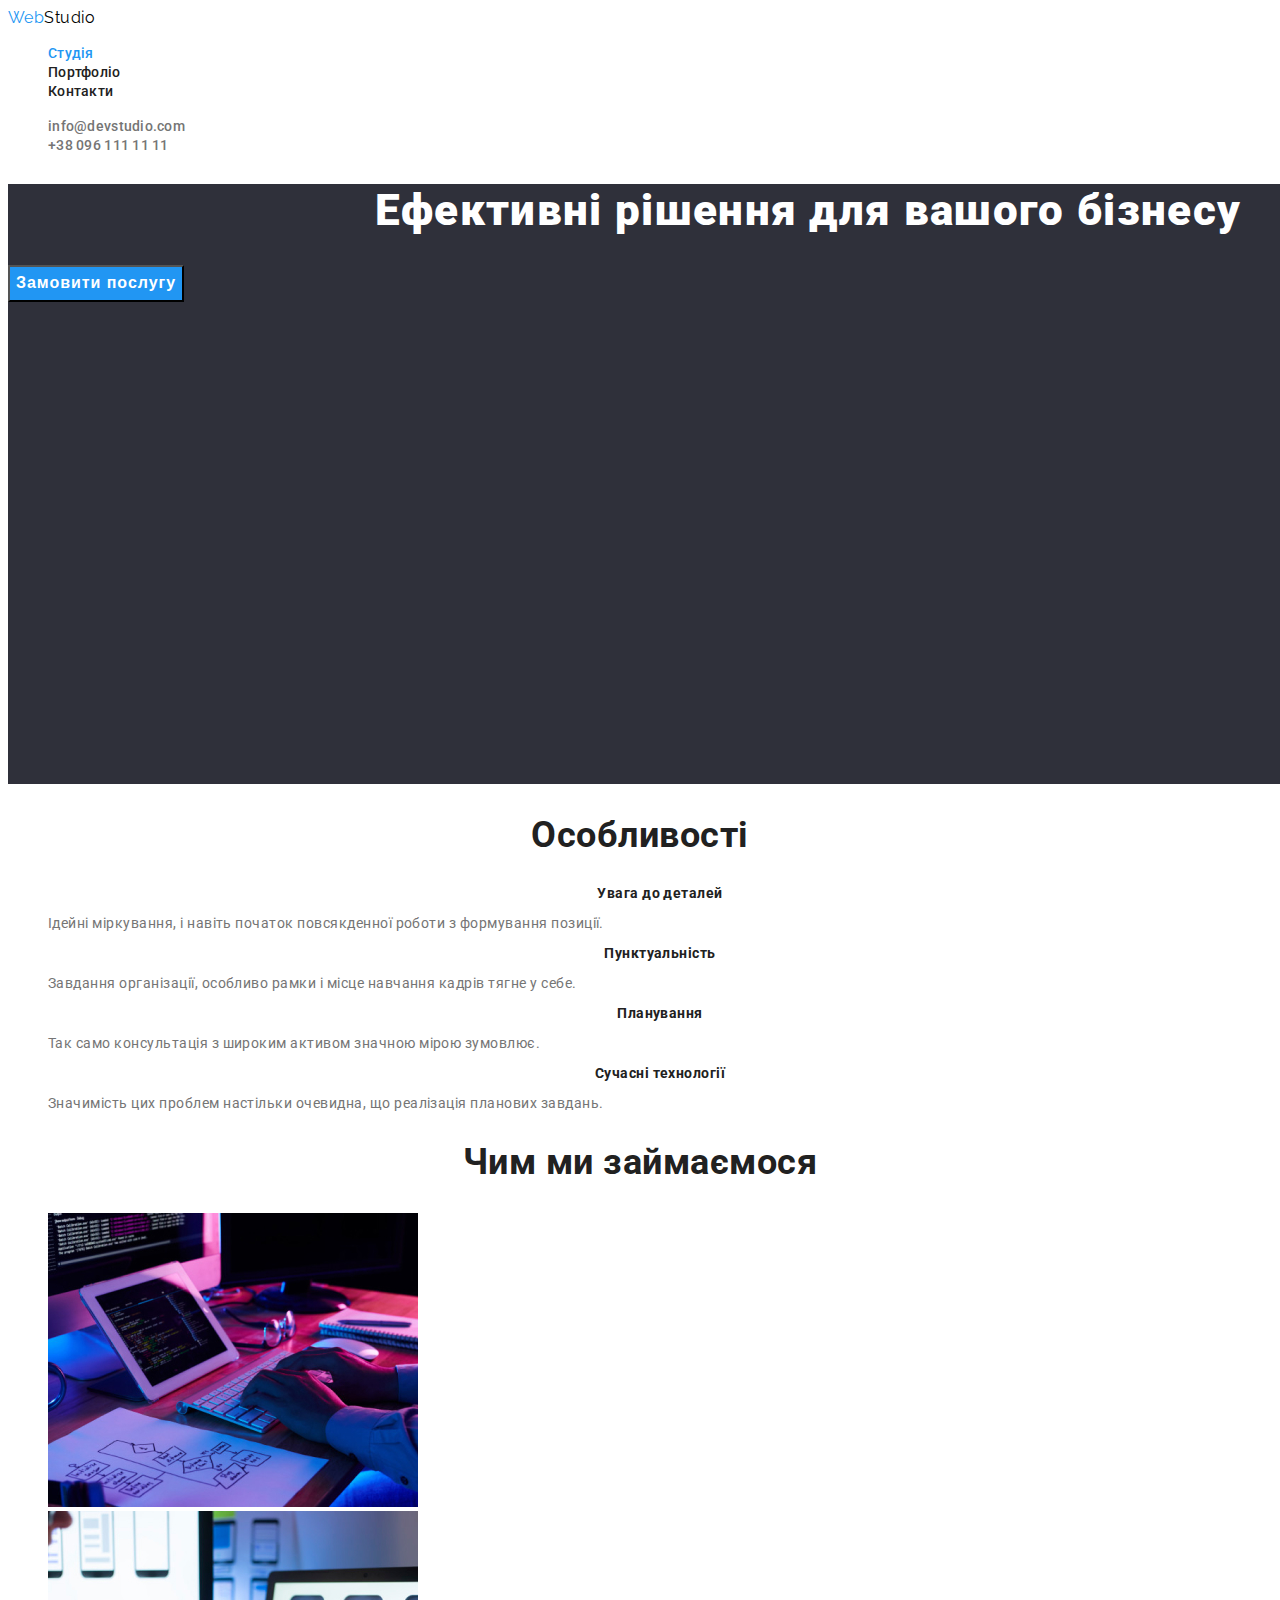
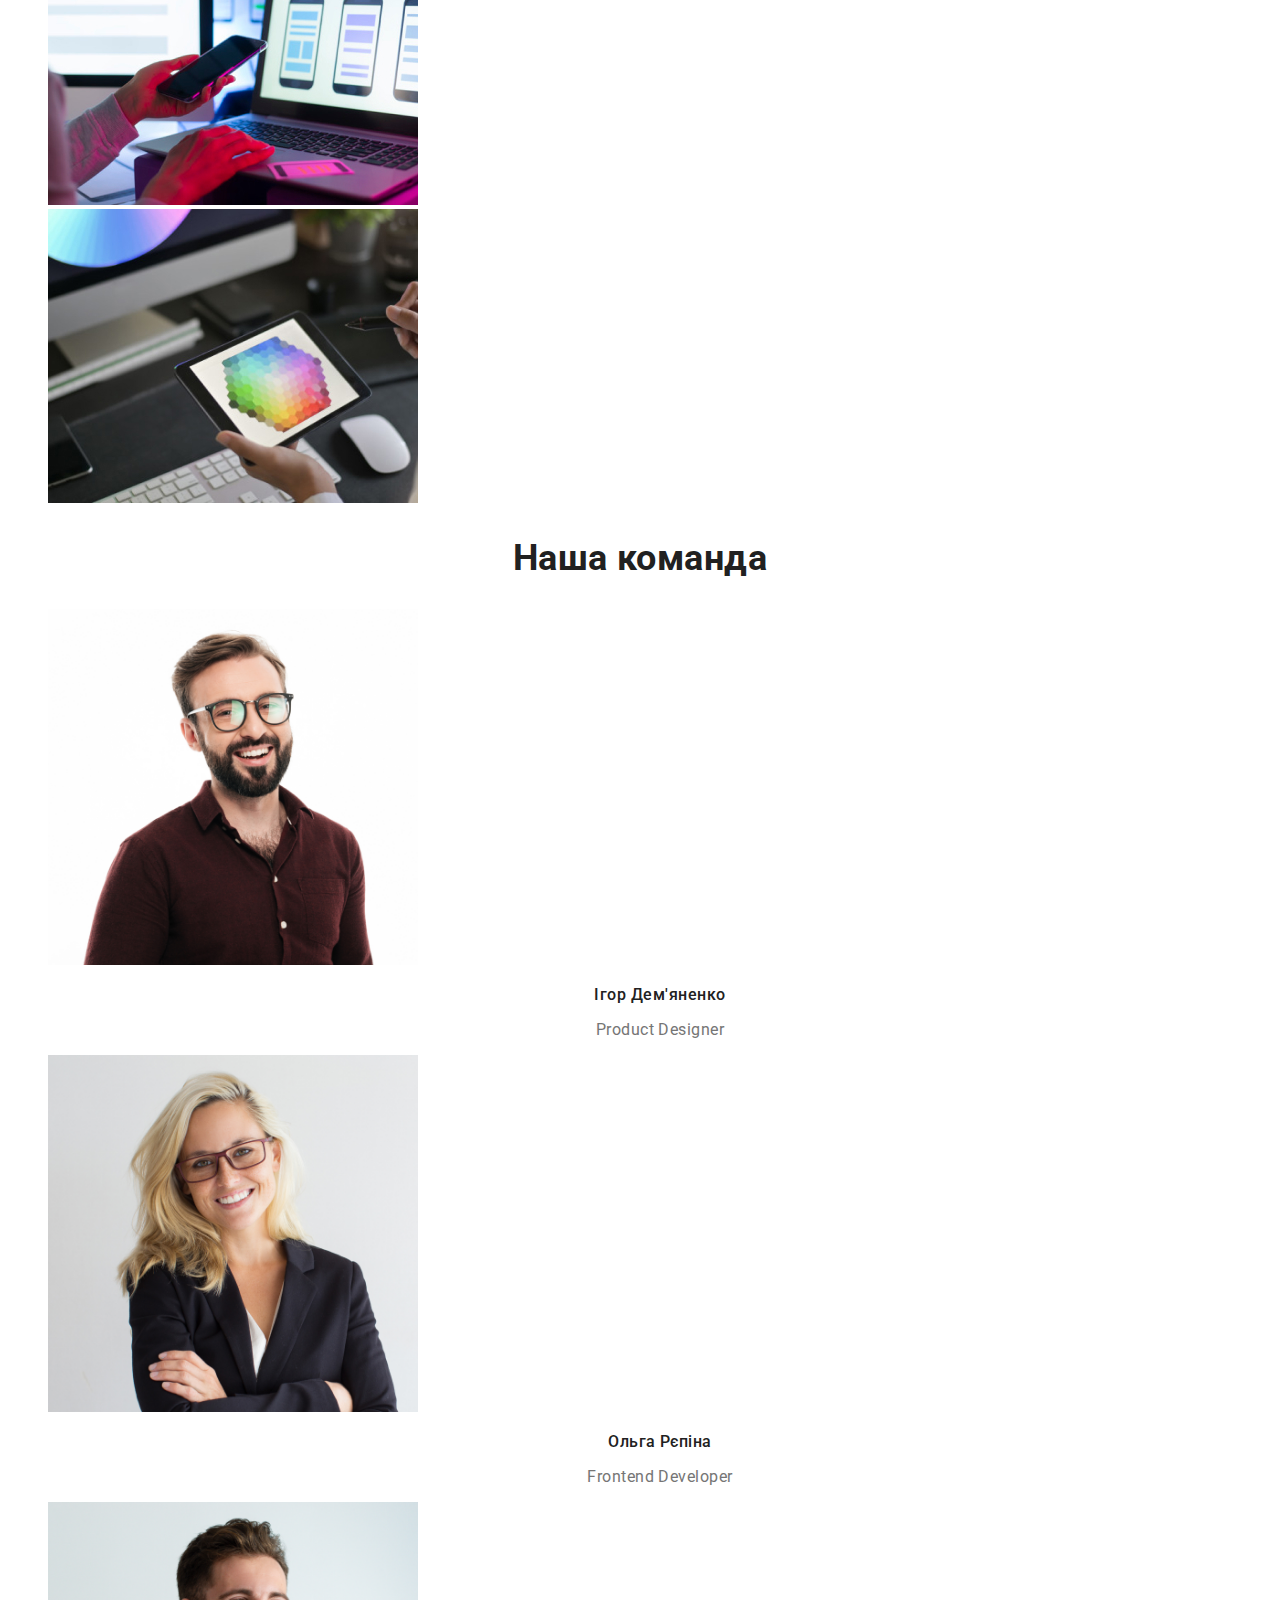
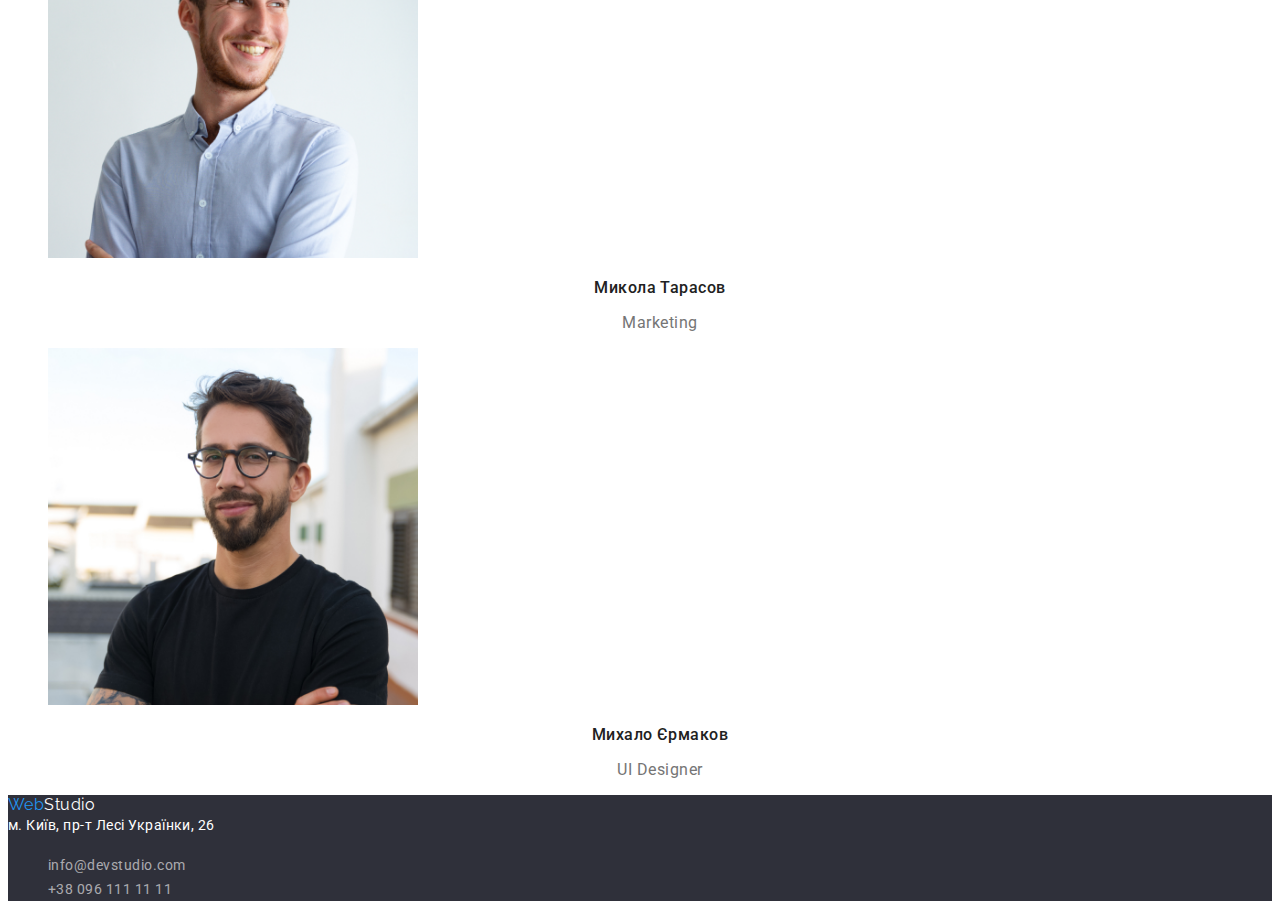
==== commit b322c2f1: "CSS" ====
--- a/index.html
+++ b/index.html
@@ -1,128 +1,140 @@
 <!DOCTYPE html>
 <html lang="uk">
-<head>
-    <meta charset="UTF-8">
-    <meta http-equiv="X-UA-Compatible" content="IE=edge">
-    <meta name="viewport" content="width=device-width, initial-scale=1.0">
+  <head>
+    <meta charset="UTF-8" />
+    <meta http-equiv="X-UA-Compatible" content="IE=edge" />
+    <meta name="viewport" content="width=device-width, initial-scale=1.0" />
     <title>Document</title>
-    <link rel="stylesheet" href="./css/styles.css">
-</head>
-</head>
-<body>
+    <link href="https://fonts.googleapis.com/css2?family=Raleway:wght@700&family=Roboto:wght@400;500;700;900&display=swap" rel="stylesheet">
+    <link rel="stylesheet" href="./css/styles.css" />
+  </head>
+  <body>
     <header>
-        <nav>
-            <a class="logo" href="/">Web<span class="logo-part">Studio</span></a>
-            <!-- Меню навігації -->   
-            <ul class="menu list">         
-                <li><a class="link current" href="./index.html">Студія</a></li>
-                <li><a class="link" href="./portfolio.html">Портфоліо</a></li>
-                <li><a class="link" href="#contacts">Контакти</a></li>   
-            </ul>
-        </nav>    
-            <!-- Контакти -->
-            <ul class="contact list" > 
-                <li><a class="link" href="mailto:info@devstudio.com">info@devstudio.com</a></li>
-                <li><a class="link" href="tel:+380961111111">+38 096 111 11 11</a></li>      
-            </ul>                                                       
+      <nav>
+        <a class="logo" href="/">Web<span class="logo-part">Studio</span></a>
+        <!-- Меню навігації -->
+        <ul class="menu list">
+          <li><a class="link current" href="./index.html">Студія</a></li>
+          <li><a class="link" href="./portfolio.html">Портфоліо</a></li>
+          <li><a class="link" href="#contacts">Контакти</a></li>
+        </ul>
+      </nav>
+      <!-- Контакти -->
+      <ul class="contact list">
+        <li><a class="link" href="mailto:info@devstudio.com">info@devstudio.com</a></li>
+        <li><a class="link" href="tel:+380961111111">+38 096 111 11 11</a></li>
+      </ul>
     </header>
 
     <main>
-    <!-- Шапка -->
-    <section class="hero">
+      <!-- Шапка -->
+      <section class="hero">
         <h1 class="hero-title">Ефективні рішення для вашого бізнесу</h1>
         <button class="button-order" type="button">Замовити послугу</button>
-    </section>     
+      </section>
 
-    <!-- Особливості -->
-<section class="section">
-    <h2 class="section-title">Особливості</h2>
-    <ul class="features list">
-        <li>
+      <!-- Особливості -->
+      <section class="section">
+        <h2 class="section-title">Особливості</h2>
+        <ul class="features list">
+          <li>
             <h3 class="title">Увага до деталей</h3>
-            <p class="title-text">Ідейні міркування, i навіть початок повсякденної роботи з формування позиції.</p>
-        </li>
-        <li>
+            <p class="title-text">
+              Ідейні міркування, i навіть початок повсякденної роботи з формування позиції.
+            </p>
+          </li>
+          <li>
             <h3 class="title">Пунктуальність</h3>
-            <p class="title-text">Завдання організації, особливо рамки і місце навчання кадрів тягне у себе.</p>
-        </li>
-         <li>
-              <h3 class="title">Планування</h3>
-             <p class="title-text">Так само консультація з широким активом значною мірою зумовлює.</p>
-        </li>
-          <li> 
-              <h3 class="title">Сучасні технології</h3>
-             <p class="title-text">Значимість цих проблем настільки очевидна, що реалізація планових завдань.</P>
-          </li>       
-    </ul>
-</section>
-    <!-- Чим займаємося -->
-<section class="section"> 
+            <p class="title-text">
+              Завдання організації, особливо рамки і місце навчання кадрів тягне у себе.
+            </p>
+          </li>
+          <li>
+            <h3 class="title">Планування</h3>
+            <p class="title-text">
+              Так само консультація з широким активом значною мірою зумовлює.
+            </p>
+          </li>
+          <li>
+            <h3 class="title">Сучасні технології</h3>
+            <p class="title-text">
+              Значимість цих проблем настільки очевидна, що реалізація планових завдань.
+            </p>
+          </li>
+        </ul>
+      </section>
+      <!-- Чим займаємося -->
+      <section class="section">
         <h2 class="section-title">Чим ми займаємося</h2>
-        <ul class="work list" >
-            <li>   
-               <img src="images/img1.jpg" 
-               alt="Створення програм"
-               width="370"></li>
-        <li>
-            <img src="images/img2.jpg" 
-            alt="Мобільні додатки"
-            width="370"></li>
-        <li>
-            <img src="images/img3.jpg" 
-            alt="Дизайн"
-            width="370">
-        </li>
-    </ul>    
-</section>
+        <ul class="work list">
+          <li>
+            <img src="images/img1.jpg" alt="Створення програм" width="370" />
+          </li>
+          <li>
+            <img src="images/img2.jpg" alt="Мобільні додатки" width="370" />
+          </li>
+          <li>
+            <img src="images/img3.jpg" alt="Дизайн" width="370" />
+          </li>
+        </ul>
+      </section>
 
-    <!-- Наша команда -->
-<section class="section">  
-        <!-- Product Designer -->      
-     <h2 class="section-title">Наша команда</h2>
-     <ul class="team list">
-        <li>
-            <img src="images/product_designer.jpg" 
-            alt="Ігор Дем'яненко - Product Designer"
-            width="370">              
-                   <h3 class="title">Ігор Дем'яненко</h3>
-                   <p class="title-text">Product Designer</p>
-        </li>
-        <li> 
-            <img src="images/frontend_developer.jpg" 
-            alt="Ольга Рєпіна - Frontend Developer"
-            width="370">         
-                <h3 class="title">Ольга Рєпіна</h3>
-                <p class="title-text">Frontend Developer</p>
-        </li>
-        <li> <img src="images/marketing.jpg" 
-            alt="Микола Тарасов - Marketing"title-text
-            width="370">         
-                <h3 class="title">Микола Тарасов</h3>
-                <p class="title-text">Marketing</p></li>
-        <li> 
-            <img src="images/ui_designer.jpg" 
-            alt="Михало Єрмаков - UI Designer"
-            width="370">      
-                <h3 class="title">Михало Єрмаков</h3>
-                <p class="title-text">UI Designer</p>
-           </li>
-     </ul>                                
-</section>
+      <!-- Наша команда -->
+      <section class="section">
+        <!-- Product Designer -->
+        <h2 class="section-title">Наша команда</h2>
+        <ul class="team list">
+          <li>
+            <img
+              src="images/product_designer.jpg"
+              alt="Ігор Дем'яненко - Product Designer"
+              width="370"
+            />
+            <h3 class="title">Ігор Дем'яненко</h3>
+            <p class="title-text">Product Designer</p>
+          </li>
+          <li>
+            <img
+              src="images/frontend_developer.jpg"
+              alt="Ольга Рєпіна - Frontend Developer"
+              width="370"
+            />
+            <h3 class="title">Ольга Рєпіна</h3>
+            <p class="title-text">Frontend Developer</p>
+          </li>
+          <li>
+            <img src="images/marketing.jpg" alt="Микола Тарасов - Marketing" width="370" />
+            <h3 class="title">Микола Тарасов</h3>
+            <p class="title-text">Marketing</p>
+          </li>
+          <li>
+            <img src="images/ui_designer.jpg" alt="Михало Єрмаков - UI Designer" width="370" />
+            <h3 class="title">Михало Єрмаков</h3>
+            <p class="title-text">UI Designer</p>
+          </li>
+        </ul>
+      </section>
     </main>
-    
-    <!-- Підвал -->   
+
+    <!-- Підвал -->
     <footer class="footer">
-        <div id="contacts">
-            <a class="logo" href="/">Web<span class="logo-part">Studio</span></a>  
-            <address>
-                <a class="addres-link"href="https://www.google.com/maps/place/%D0%B1%D1%83%D0%BB%D1%8C%D0%B2%D0%B0%D1%80+%D0%9B%D0%B5%D1%81%D1%96+%D0%A3%D0%BA%D1%80%D0%B0%D1%97%D0%BD%D0%BA%D0%B8,+26,+%D0%9A%D0%B8%D1%97%D0%B2,+02000/@50.427058,30.5351338,18.25z/data=!4m5!3m4!1s0x40d4cf0e033ecbe9:0x57a4dffefec77da0!8m2!3d50.4265807!4d30.5383858"  target="_blank" rel="noopener noreferrer" >м. Київ, пр-т Лесі Українки, 26</a> 
-                <!-- Контакти -->
-            <ul class="contact-footer list" > 
-                <li><a class="link" href="mailto:info@devstudio.com">info@devstudio.com</a></li>
-                <li><a class="link" href="tel:+380961111111">+38 096 111 11 11</a></li>      
-            </ul>                 
-              </address>                               
-        </div>
+      <div id="contacts">
+        <a class="logo" href="/">Web<span class="logo-part">Studio</span></a>
+        <address>
+          <a
+            class="addres-link"
+            href="https://www.google.com/maps/place/%D0%B1%D1%83%D0%BB%D1%8C%D0%B2%D0%B0%D1%80+%D0%9B%D0%B5%D1%81%D1%96+%D0%A3%D0%BA%D1%80%D0%B0%D1%97%D0%BD%D0%BA%D0%B8,+26,+%D0%9A%D0%B8%D1%97%D0%B2,+02000/@50.427058,30.5351338,18.25z/data=!4m5!3m4!1s0x40d4cf0e033ecbe9:0x57a4dffefec77da0!8m2!3d50.4265807!4d30.5383858"
+            target="_blank"
+            rel="noopener noreferrer"
+            >м. Київ, пр-т Лесі Українки, 26</a
+          >
+          <!-- Контакти -->
+          <ul class="contact-footer list">
+            <li><a class="link" href="mailto:info@devstudio.com">info@devstudio.com</a></li>
+            <li><a class="link" href="tel:+380961111111">+38 096 111 11 11</a></li>
+          </ul>
+        </address>
+      </div>
     </footer>
-</body>
+  </body>
 </html>
--- a/css/styles.css
+++ b/css/styles.css
@@ -3,13 +3,16 @@
     --contact-list-color: #757575;
     --title-color:#212121;
     --title-text-color: #757575;
-    --basic-color: #2196F3;
+    --accent-color: #2196F3;
     --background-footer-color: #2F303A ;
 } 
 
 body{
     background-color: F5F5F5;
     color: #212121;
+
+    font-family: Roboto, sans-serif;
+    letter-spacing: 0.03em;
 }
 
 .list{
@@ -19,30 +22,45 @@
 /* Стилізація header */
 
 .logo{
-    color: var(--basic-color);
-    ;
+    color: var(--accent-color);
+    text-decoration: none;
+    font-family: Raleway, sans-serif; 
+    line-height: 1.2;
 }
 .logo-part{
     color: #000000;
+    text-decoration: none;
 }
 
 .menu .link{
     color: var(--menu-list-color);
+    text-decoration: none;
+    font-weight: 500;
+    font-size: 14px;
+    line-height: 1,14;
+    letter-spacing: 0.02em;
 }
 .menu .link:hover,
 .menu .link:focus{
-    color: var(--basic-color);
+    color: var(--accent-color);
 }
 .menu .link.current{
-    color: var(--basic-color);
+    color: var(--accent-color);
 }
 .contact .link{
     color: var(--contact-list-color);
+    text-decoration: none;
+ 
+    font-weight: 500;
+    font-size: 14px;
+    line-height: 1,14;
+    letter-spacing: 0.02em;
 }
 
 .contact .link:hover,
 .contact .link:focus{
-    color: var(--basic-color);
+    color: var(--accent-color);
+    text-decoration: none;
 }
 /* Шапка */
 .hero{
@@ -52,24 +70,48 @@
 }
 .hero-title{
     color: #FFFFFF;
+    
+    font-weight: 900;
+    font-size: 44px;
+    line-height: 1,36;
+    text-align: center;
+    letter-spacing: 0.03em;
 }
 .button-order{
     color: #FFFFFF;
     background-color: #2196F3;
-    width: 216px;
-    height: 50px;
+    cursor: pointer;
+
+    font-weight: 700;
+    font-size: 16px;
+    line-height: 1.9;  
+    letter-spacing: 0.06em;  
 }
 /* Особливості */
-.section, .section-title{
-    color: var(--title-color);
+.section .section-title{
+    color: var(--title-color);
+
+    font-weight: 700;
+    font-size: 36px;
+    line-height: 1,16;
+    text-align: center;
+    text-align: center;
 }
 
 .features .title{
     color: var(--title-color);
+
+    font-weight: 700;
+    font-size: 14px;
+    line-height: 1,14;
+    text-align: center;
 }
 
 .features .title-text{
     color: var(--title-text-color);
+
+    font-size: 14px;
+    line-height: 1,7;
 }
 
 /* Чим займаємося */
@@ -77,10 +119,19 @@
 
 /* Наша команда */
 .team .title{
-color: var(--title-color);
+    color: var(--title-color);
+
+    font-weight: 500;
+    font-size: 16px;
+    line-height: 1,2;
+    text-align: center;
 }
 .team .title-text{
-    color: var(--title-text-color)
+    color: var(--title-text-color);
+
+    font-size:16px;
+    line-height: 1.2;
+    text-align: center;
 }
 /* Підвал */
 .footer{
@@ -88,35 +139,68 @@
 }
 .footer .logo-part{
     color: #ffffff;
+    text-decoration: none;
 }
 .addres-link{
     color: #ffffff;
-}
-
+    
+    font-style: normal;
+    text-decoration: none;
+    font-size: 14px;
+    line-height: 1.7;
+}
+.addres-link:hover,
+.addres-link:focus{
+    color: var(--basic-color);
+    font-style: normal;
+}
 .contact-footer .link{
     color: rgba(255, 255, 255, 0.6);
+
+    text-decoration: none;
+    font-style: normal;
+    font-size: 14px;
+    line-height: 1.7;
+}
+.contact-footer .link.link:hover,
+.contact-footer .link.link:focus{
+    color: var(--basic-color);
+    font-style: normal;
 }
 
 
 
 
 /* portfolio.html */
-
+/* Фільтр */
+.button {
+    color: #212121;
+    background-color: #F5F4FA;
+    cursor: pointer;
+
+    font-weight: 500;
+    font-size: 16px;
+    line-height: 1.6;
+    letter-spacing: 0.03em
+}
+
+.button:hover,
+.button:focus {
+    color: #FFFFFF;
+    background-color: #2196F3;
+}
 /* Портфоліо */
 .portfolio title{
     color: var(--title-color);
-}
-/* Фільтр */
-.button{
-    color: #212121;
-    background-color: #FFFFFF;
-}
-.button:hover,
-.button:focus{
-    color: #FFFFFF;
-    background-color: #2196F3;
-}
-
+
+    font-weight: 700;
+    font-size: 18px;
+    line-height: 2;
+
+}
 .portfolio .title-text{
     color: var(--title-text-color);
+
+    font-size: 16px;
+    line-height: 1.8;
 }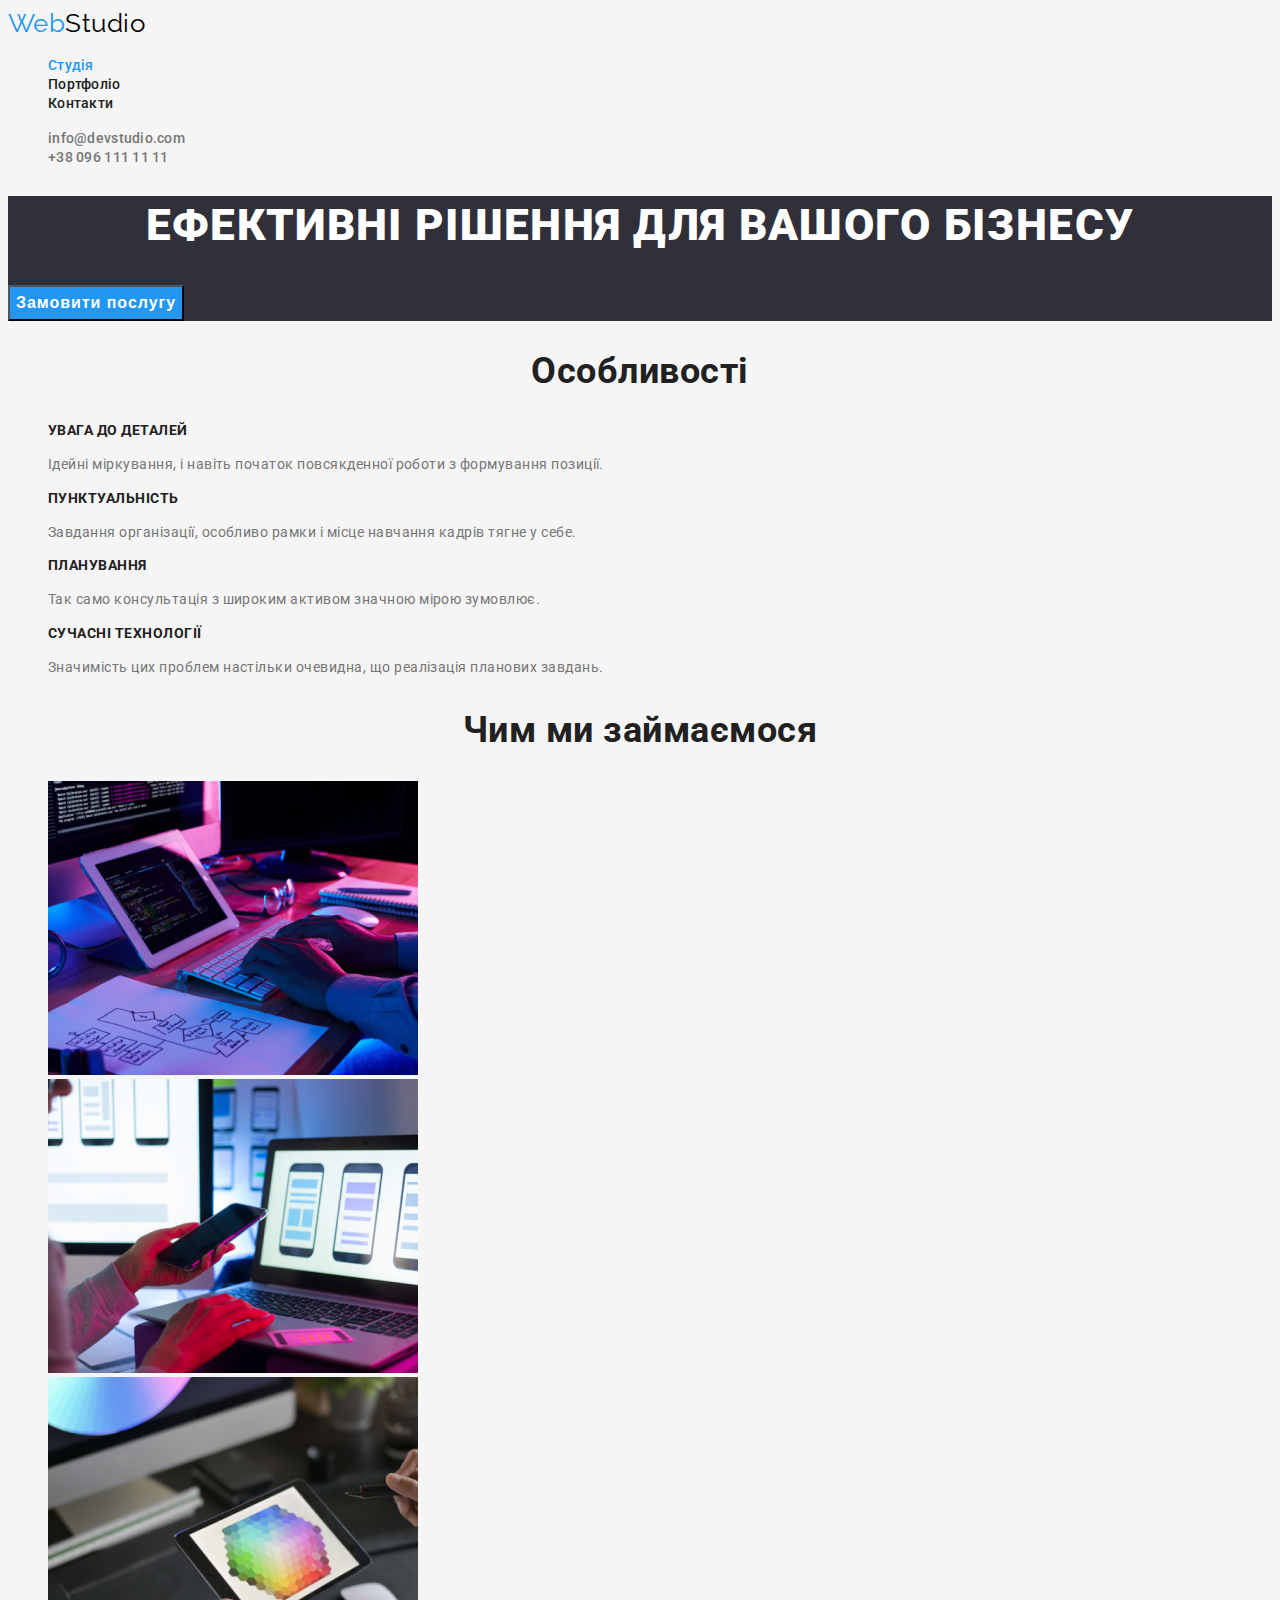
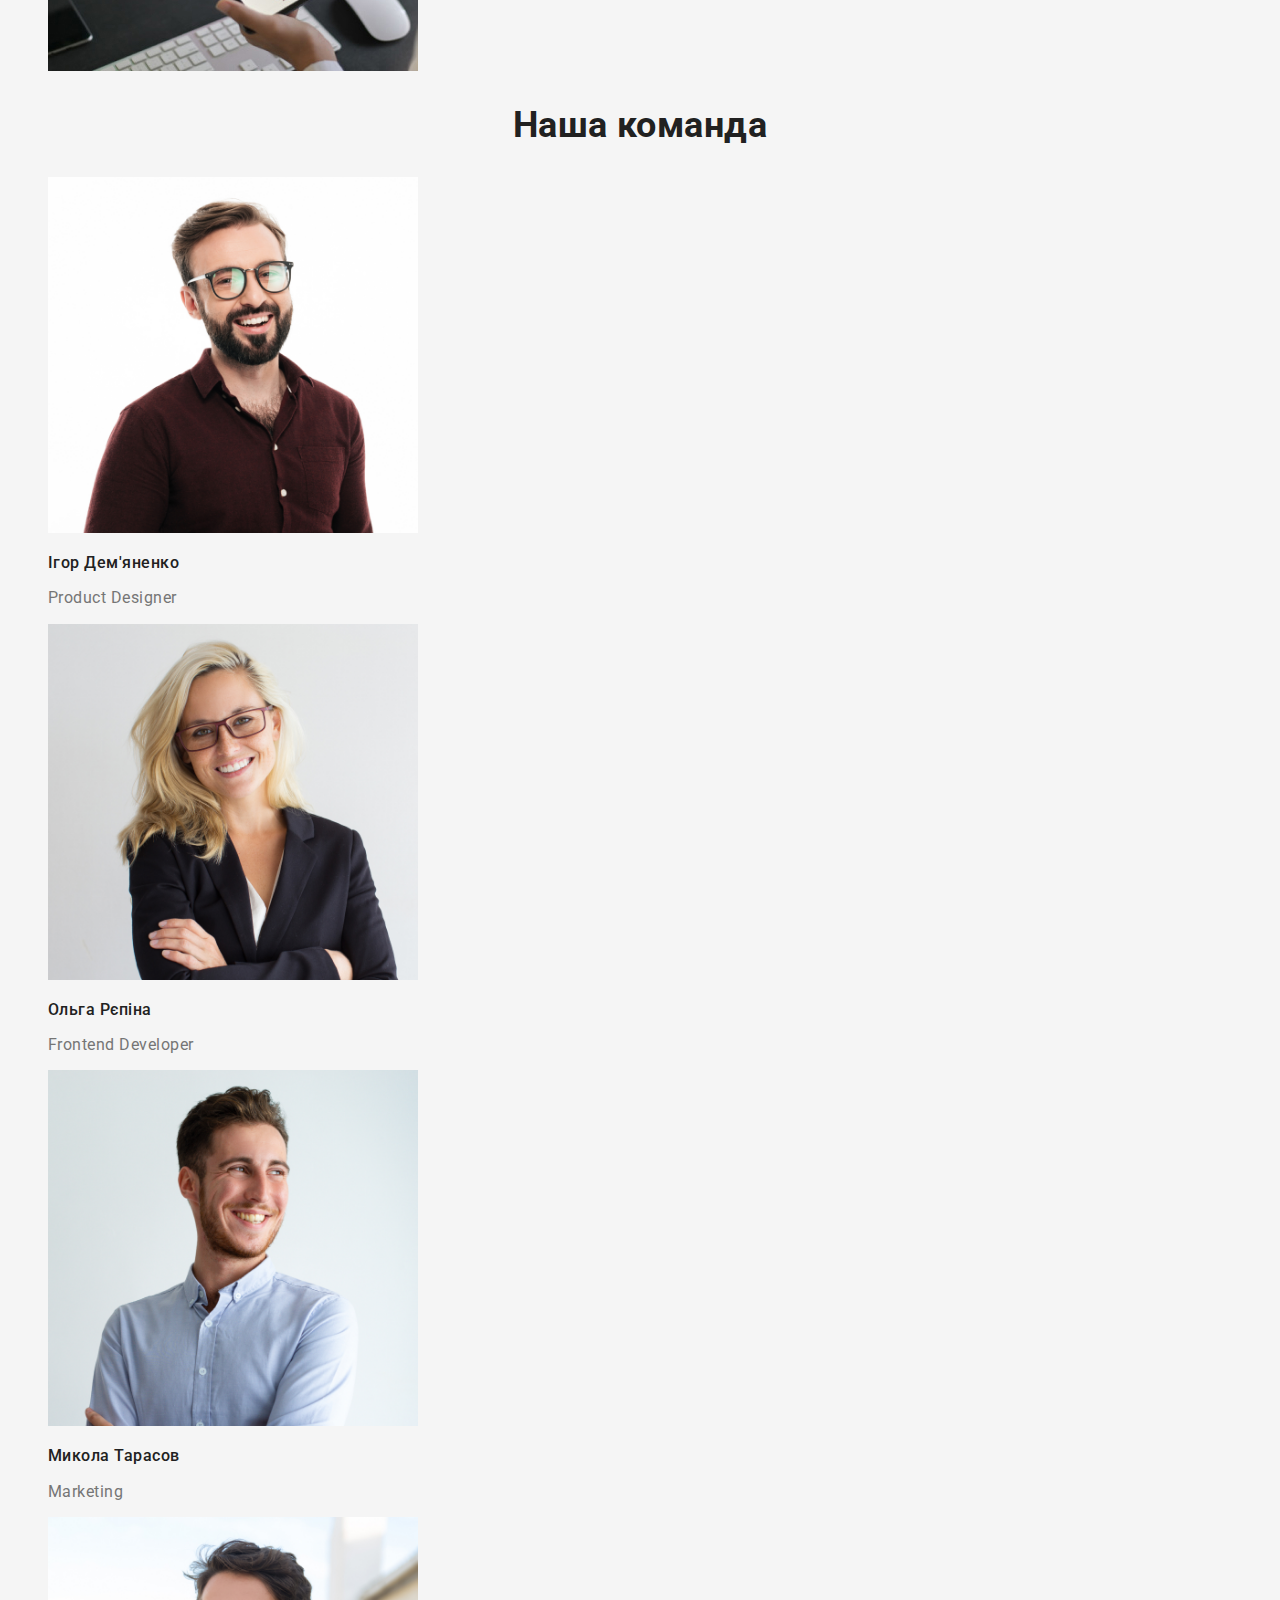
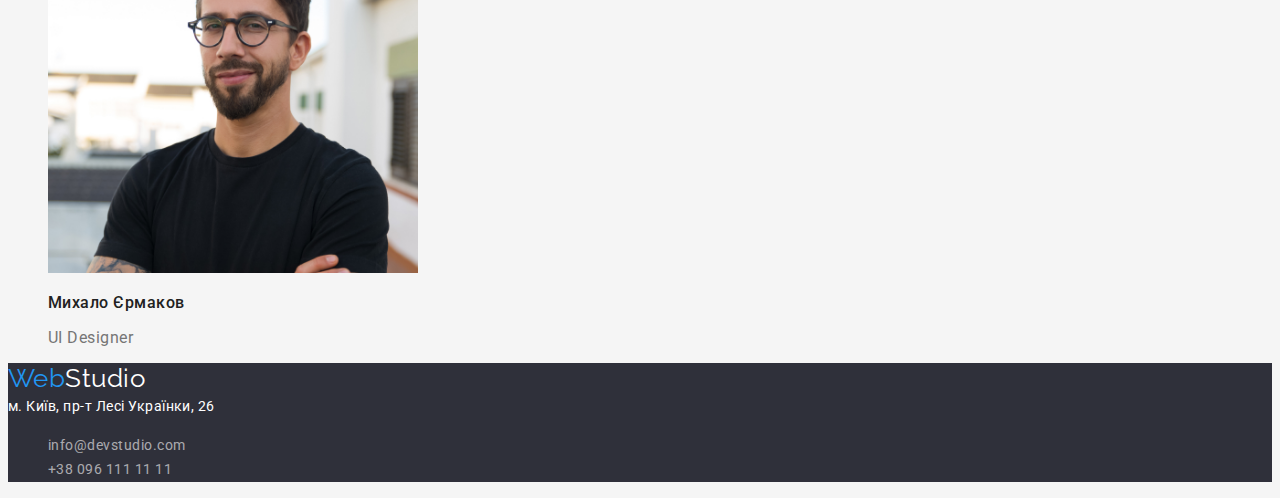
==== commit 3c822318: "Update index.html" ====
--- a/index.html
+++ b/index.html
@@ -131,7 +131,7 @@
           <!-- Контакти -->
           <ul class="contact-footer list">
             <li><a class="link" href="mailto:info@devstudio.com">info@devstudio.com</a></li>
-            <li><a class="link" href="tel:+380961111111">+38 096 111 11 11</a></li>
+            <li><a class="link" href="tel:+380961111111">+38 096 111 11 11 </a></li>
           </ul>
         </address>
       </div>
--- a/css/styles.css
+++ b/css/styles.css
@@ -1,17 +1,15 @@
 :root{ 
-    --menu-list-color: #212121;
-    --contact-list-color: #757575;
-    --title-color:#212121;
+    --basic-color: #212121;
     --title-text-color: #757575;
     --accent-color: #2196F3;
     --background-footer-color: #2F303A ;
 } 
 
 body{
-    background-color: F5F5F5;
-    color: #212121;
-
-    font-family: Roboto, sans-serif;
+    background-color: #F5F5F5;
+    color: var(--basic-color);
+
+    font-family: 'Roboto', sans-serif;
     letter-spacing: 0.03em;
 }
 
@@ -23,9 +21,12 @@
 
 .logo{
     color: var(--accent-color);
-    text-decoration: none;
-    font-family: Raleway, sans-serif; 
+   
+    font-size: 26px;
+    text-decoration: none;
+    font-family: 'Raleway', sans-serif; 
     line-height: 1.2;
+
 }
 .logo-part{
     color: #000000;
@@ -37,7 +38,7 @@
     text-decoration: none;
     font-weight: 500;
     font-size: 14px;
-    line-height: 1,14;
+    line-height: 1.14;
     letter-spacing: 0.02em;
 }
 .menu .link:hover,
@@ -48,12 +49,12 @@
     color: var(--accent-color);
 }
 .contact .link{
-    color: var(--contact-list-color);
+    color: var(--title-text-color);
     text-decoration: none;
  
     font-weight: 500;
     font-size: 14px;
-    line-height: 1,14;
+    line-height: 1.14;
     letter-spacing: 0.02em;
 }
 
@@ -65,17 +66,17 @@
 /* Шапка */
 .hero{
     background-color: var(--background-footer-color);
-    width: 1600px;
-    height: 600px;
+
 }
 .hero-title{
     color: #FFFFFF;
     
     font-weight: 900;
     font-size: 44px;
-    line-height: 1,36;
+    line-height: 1.36;
     text-align: center;
     letter-spacing: 0.03em;
+    text-transform: uppercase;
 }
 .button-order{
     color: #FFFFFF;
@@ -89,49 +90,46 @@
 }
 /* Особливості */
 .section .section-title{
-    color: var(--title-color);
-
     font-weight: 700;
     font-size: 36px;
-    line-height: 1,16;
+    line-height: 1.16;
     text-align: center;
-    text-align: center;
+    
 }
 
 .features .title{
-    color: var(--title-color);
-
-    font-weight: 700;
-    font-size: 14px;
-    line-height: 1,14;
-    text-align: center;
+    font-weight: 700;
+    font-size: 14px;
+    line-height: 1.14;
+    text-transform: uppercase;
+   
 }
 
 .features .title-text{
     color: var(--title-text-color);
 
     font-size: 14px;
-    line-height: 1,7;
-}
+    line-height: 1.7;
+    
+}
+
 
 /* Чим займаємося */
 
 
 /* Наша команда */
 .team .title{
-    color: var(--title-color);
-
-    font-weight: 500;
-    font-size: 16px;
-    line-height: 1,2;
-    text-align: center;
+    font-weight: 500;
+    font-size: 16px;
+    line-height: 1.2;
+  
 }
 .team .title-text{
     color: var(--title-text-color);
 
     font-size:16px;
     line-height: 1.2;
-    text-align: center;
+    
 }
 /* Підвал */
 .footer{
@@ -151,7 +149,7 @@
 }
 .addres-link:hover,
 .addres-link:focus{
-    color: var(--basic-color);
+    color: var(--accent-color);
     font-style: normal;
 }
 .contact-footer .link{
@@ -164,7 +162,7 @@
 }
 .contact-footer .link.link:hover,
 .contact-footer .link.link:focus{
-    color: var(--basic-color);
+    color: var(--accent-color);
     font-style: normal;
 }
 
@@ -190,9 +188,7 @@
     background-color: #2196F3;
 }
 /* Портфоліо */
-.portfolio title{
-    color: var(--title-color);
-
+.portfolio .title{
     font-weight: 700;
     font-size: 18px;
     line-height: 2;
